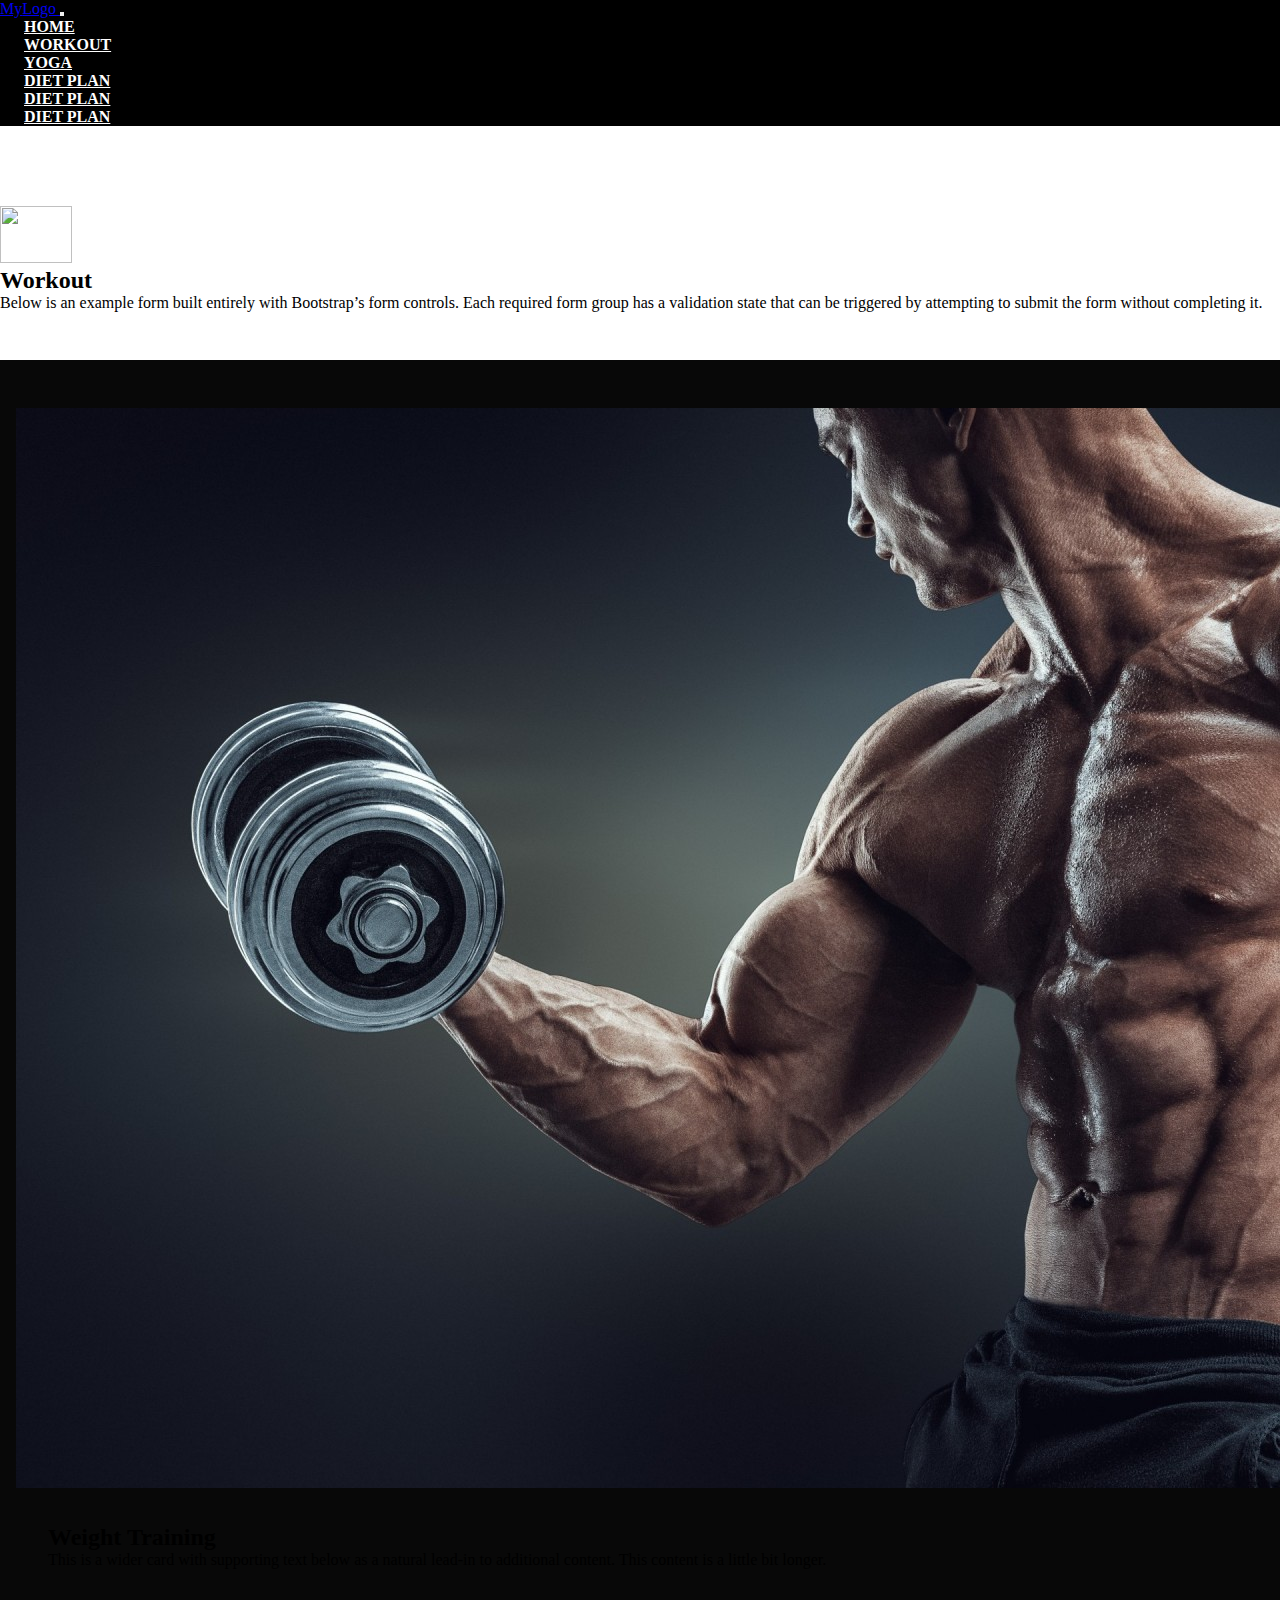
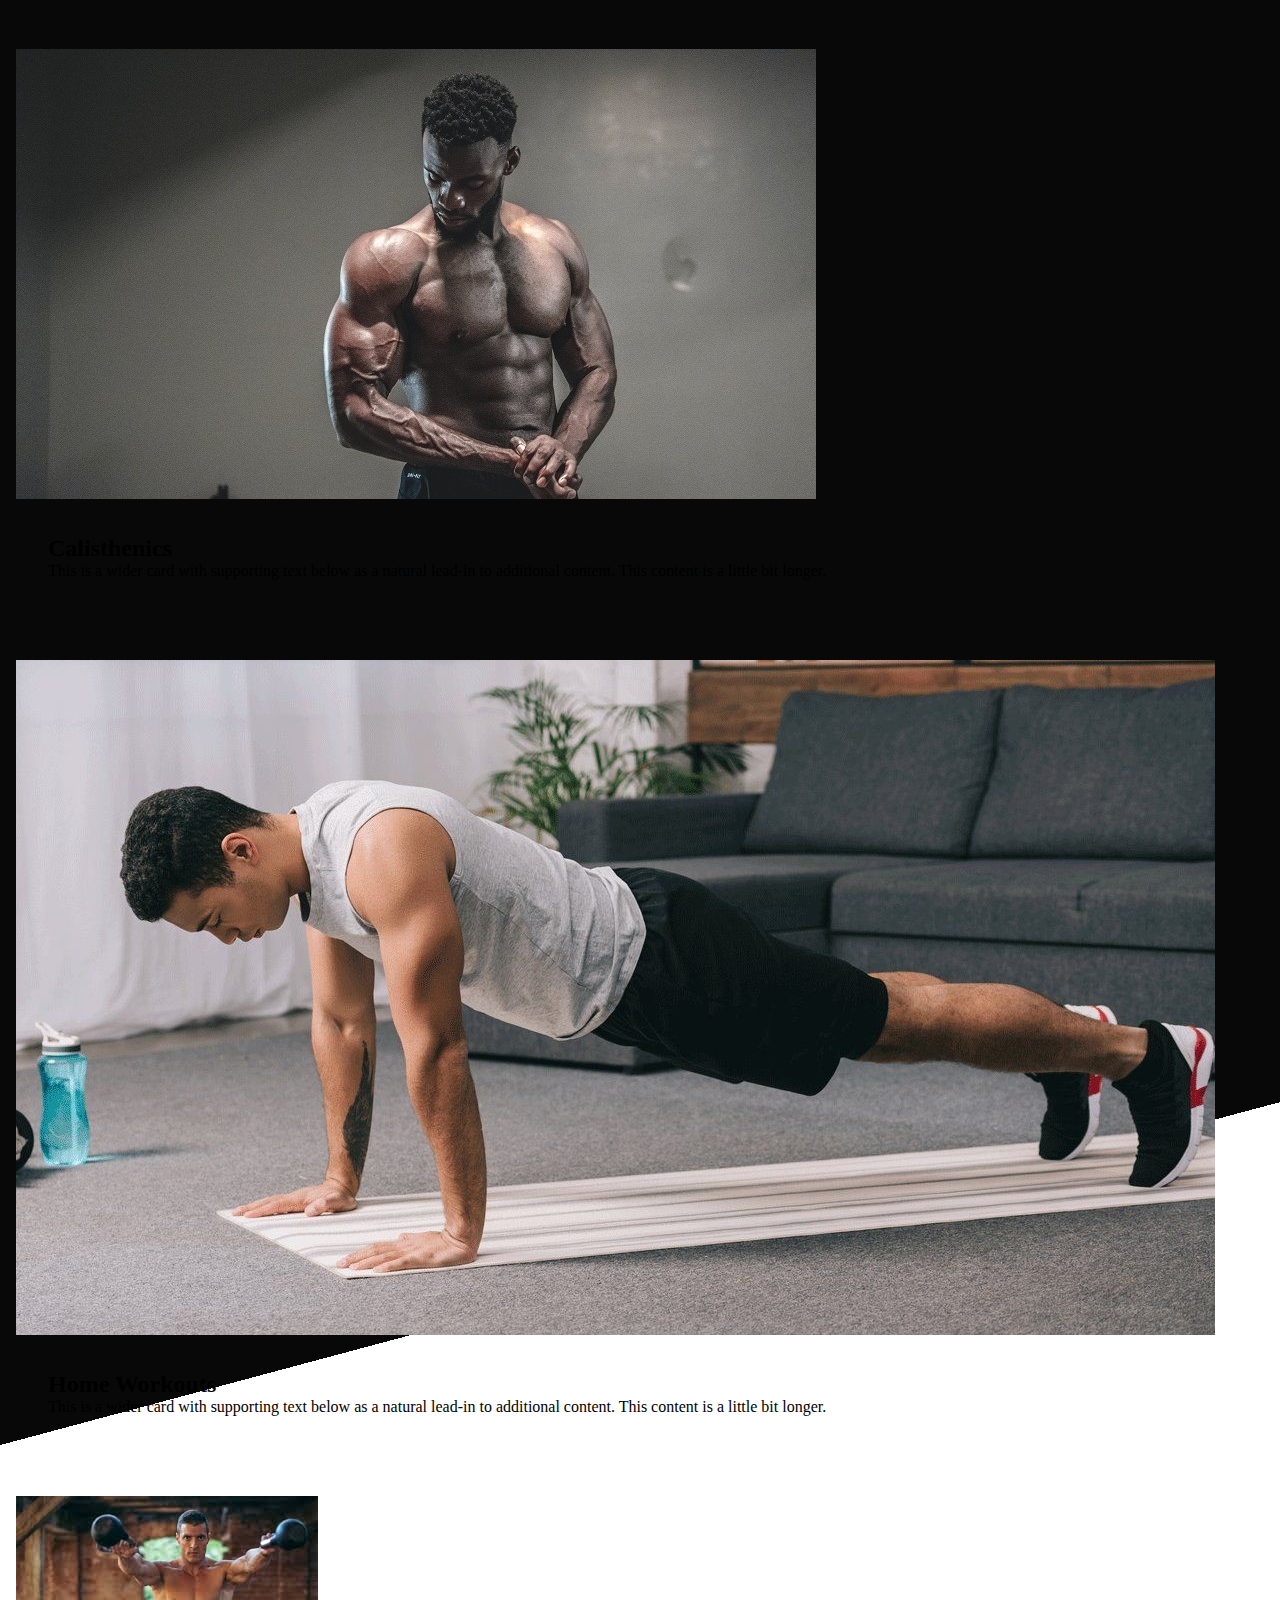
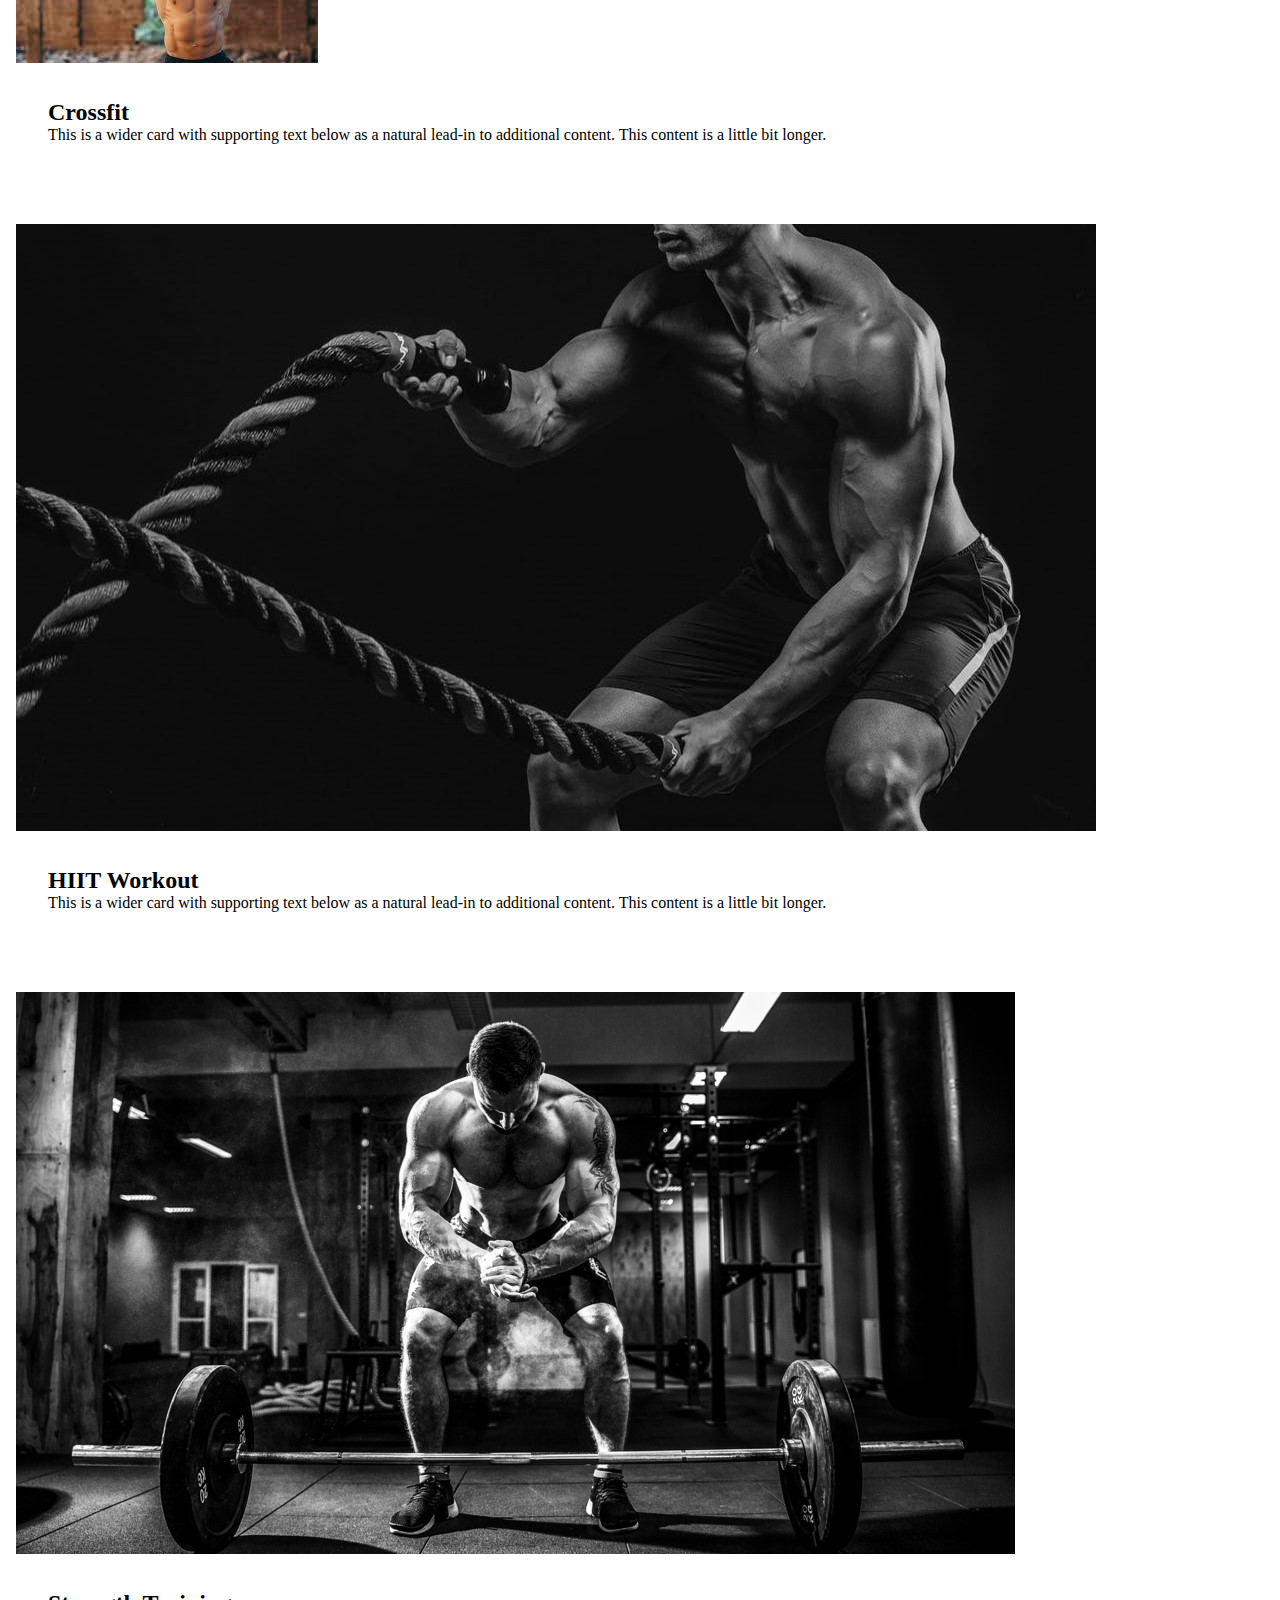
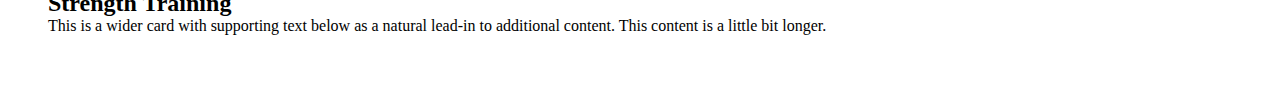
==== workout.html @ 999b0fea "Update workout.html" ====
<!DOCTYPE html>
<html lang="en">

<head>
    <meta charset="UTF-8">
    <meta http-equiv="X-UA-Compatible" content="IE=edge">
    <meta name="viewport" content="width=device-width, initial-scale=1.0">
    <link href="https://cdn.jsdelivr.net/npm/bootstrap@5.1.3/dist/css/bootstrap.min.css" rel="stylesheet"
        integrity="sha384-1BmE4kWBq78iYhFldvKuhfTAU6auU8tT94WrHftjDbrCEXSU1oBoqyl2QvZ6jIW3" crossorigin="anonymous">
    <link rel="stylesheet" href="https://use.fontawesome.com/releases/v5.15.4/css/all.css"
        integrity="sha384-DyZ88mC6Up2uqS4h/KRgHuoeGwBcD4Ng9SiP4dIRy0EXTlnuz47vAwmeGwVChigm" crossorigin="anonymous" />

    <link rel="stylesheet" href="style.css">

    <title>Gym And Fitness</title>

    <style>
        .heading {
            margin-top: 5rem !important;
            margin-bottom: 3rem !important;
            /* max-width: %; */
        }

        .card {
            transition: 0.3s !important;
            margin-top: 1rem !important;
            border-radius: 2rem !important;
            padding: 1rem !important;
            max-width: 900px !important;
            min-width: 340px !important;
        }

        .card:hover {
            box-shadow: 0 0 15px 0 rgba(0, 0, 0, 0.3) !important;
            transform: translateY(-15px) !important;
        }

        .content1 {
            width: 100%;
            height: auto;
            padding: 1rem 0;
            position: relative;
        }

        .content1::before {
            content: "";
            position: absolute;
            top: 0%;
            bottom: 0%;
            left: 0;
            right: 0;
            z-index: -1;
            background: linear-gradient(165deg, #080808 55%, #fff 0%);
        }

        .content2 {
            width: 100%;
            height: auto;
            padding: 1rem 0;
            position: relative;
        }

        .content2::before {
            content: "";
            position: absolute;
            top: 0%;
            bottom: 0%;
            left: 0;
            right: 0;
            z-index: -1;
            background: linear-gradient(340deg, #080808 55%, #fff 0%);
        }



        .content_card {
            border-radius: 2rem !important;
            padding: 2rem;
            transition: 0.3s;
            display: flex;
            /* flex-direction: column; */
            justify-content: space-around;
        }

        .content_card:hover {
            box-shadow: 0 0 15px 0 rgba(0, 0, 0, 0.3);
            transform: translateY(-15px);
        }

        .content_card img {
            border-radius: 1rem;
        }
    </style>
</head>

<body>

    <nav class="navbar navbar-expand-lg navbar-light fixed-top bg-black">
        <div class="container-lg">
            <a class="navbar-brand text-primary fw-bold fs-3" href="#">My<span class="text-light">Logo</span>
            </a>
            <button class="navbar-toggler" type="button" data-bs-toggle="collapse"
                data-bs-target="#navbarSupportedContent" aria-controls="navbarSupportedContent" aria-expanded="false"
                aria-label="Toggle navigation">
                <i class="fas fa-bars"></i>
            </button>
            <div class="collapse navbar-collapse" id="navbarSupportedContent">
                <ul class="navbar-nav ms-auto mb-2 mb-lg-0 text-center">
                    <li class="nav-item">
                        <a class="button nav-link" aria-current="page" href="/index.html">Home</a>
                    </li>
                    <li class="nav-item">
                        <a class="button nav-link active" aria-current="page" href="/workout.html">Workout</a>
                    </li>
                    <li class="nav-item">
                        <a class="button nav-link" aria-current="page" href="/yoga.html">Yoga</a>
                    </li>
                    <li class="nav-item">
                        <a class="button nav-link" aria-current="page" href="/diet_plan.html">Diet Plan</a>
                    </li>
                    <li class="nav-item">
                        <a class="button nav-link" aria-current="page" href="/diet_plan.html">Diet Plan</a>
                    </li>
                    <li class="nav-item">
                        <a class="button nav-link" aria-current="page" href="/diet_plan.html">Diet Plan</a>
                    </li>

                </ul>
            </div>
        </div>
    </nav>

    <section class="heading">

        <div class="container">

            <div class="py-5 text-center">
                <img class="d-block mx-auto mb-4" src="/docs/5.1/assets/brand/bootstrap-logo.svg" alt="" width="72"
                    height="57">
                <h2 class="text-primary fw-bold">Workout</h2>
                <p class="lead">Below is an example form built entirely with Bootstrap’s form controls. Each required
                    form
                    group
                    has
                    a validation state that can be triggered by attempting to submit the form without completing it.</p>
            </div>
        </div>
    </section>

    <section class="content1">
        <div class="container-lg ">

            <div class="row  row-cols-1 row-cols-sm-2 row-cols-md-3 g-3">

                <div class="col">
                    <div class="card shadow-sm">
                        <img src="weight_tran.jpg" alt="">

                        <div class="card-body">
                            <h2 class="text-primary fw-bold text-center my-4">Weight Training</h2>
                            <p class="card-text">This is a wider card with supporting text below as a natural
                                lead-in to
                                additional content. This content is a little bit longer.</p>

                        </div>
                    </div>
                </div>
                <div class="col">
                    <div class="card shadow-sm">
                        <img src="calisthenics.jpg" alt="">

                        <div class="card-body">
                            <h2 class="text-primary fw-bold text-center my-4">Calisthenics</h2>
                            <p class="card-text">This is a wider card with supporting text below as a natural
                                lead-in to
                                additional content. This content is a little bit longer.</p>

                        </div>
                    </div>
                </div>
                <div class="col">
                    <div class="card shadow-sm">
                        <img src="h.jfif" alt="">

                        <div class="card-body">
                            <h2 class="text-primary fw-bold text-center my-4">Home Workouts</h2>
                            <p class="card-text">This is a wider card with supporting text below as a natural
                                lead-in to
                                additional content. This content is a little bit longer.</p>

                        </div>
                    </div>
                </div>




                <div class="col">
                    <div class="card shadow-sm">
                        <img src="crossfit.jfif" alt="">

                        <div class="card-body">
                            <h2 class="text-primary fw-bold text-center my-4">Crossfit</h2>
                            <p class="card-text">This is a wider card with supporting text below as a natural
                                lead-in to
                                additional content. This content is a little bit longer.</p>

                        </div>
                    </div>
                </div>
                <div class="col">
                    <div class="card shadow-sm">
                        <img src="hiit_workout.jpg" alt="">

                        <div class="card-body">
                            <h2 class="text-primary fw-bold text-center my-4">HIIT Workout</h2>
                            <p class="card-text">This is a wider card with supporting text below as a natural
                                lead-in to
                                additional content. This content is a little bit longer.</p>

                        </div>
                    </div>
                </div>
                <div class="col">
                    <div class="card shadow-sm">
                        <img src="straingth_tran.jpg" alt="">

                        <div class="card-body">
                            <h2 class="text-primary fw-bold text-center my-4">Strength Training</h2>
                            <p class="card-text">This is a wider card with supporting text below as a natural
                                lead-in to
                                additional content. This content is a little bit longer.</p>

                        </div>
                    </div>
                </div>
            </div>
        </div>
        </div>

    </section>

    <script src="https://cdn.jsdelivr.net/npm/bootstrap@5.1.3/dist/js/bootstrap.bundle.min.js"
        integrity="sha384-ka7Sk0Gln4gmtz2MlQnikT1wXgYsOg+OMhuP+IlRH9sENBO0LRn5q+8nbTov4+1p"
        crossorigin="anonymous"></script>
</body>
---- style.css ----
* {
  margin: 0;
  padding: 0;
  scroll-behavior: smooth;
}

.header {
  background-color: black;
  width: 100%;
  height: 124vh;
  -webkit-clip-path: polygon(0 0, 100% 0, 100% 100%, 79% 80%, 0 100%);
  clip-path: polygon(0 0, 100% 0, 100% 100%, 79% 80%, 0 100%);
}

.navbar {
  background-color: black;
}
.navbar-toggler {
  color: #fff !important;
}
.button {
  color: #fff !important;
  margin-left: 1rem !important;
  margin-right: 1rem !important;
  text-transform: uppercase !important;
  /* background-color: #0656ec !important; */
  padding: 0.5rem !important;
  font-weight: bold !important;
  font-size: 1rem !important;
  border-radius: 1rem;
}
.button:hover {
  background-color: #0656ec !important;
}

.home-img img {
  width: 100%;
  height: auto;
}

.image {
  width: 100%;
  /* height: 50vh; */
  height: auto;
}

.features {
  width: 100%;
  height: auto;
  padding: 1rem 0;
  position: relative;
}

.features::before {
  content: "";
  position: absolute;
  top: 0%;
  bottom: 0%;
  left: 0;
  right: 0;
  z-index: -1;
  background: linear-gradient(160deg, #080808 55%, #fff 0%);
}

.card {
  transition: 0.3s;
  margin-top: 1rem;
}

.card-header {
  font-size: 1.6rem;
  font-weight: bold;
  background: #fff !important;
  padding: 0.5rem 9 !important;
}

.card-body {
  padding: 2rem !important;
}

.card-body li {
  margin: 0.6rem 0rem;
  font-weight: 400;
  font-size: 1.5rem;
  line-height: 1.6;
  color: #606060;
  list-style: none;
}

.card-footer {
  background: white !important;
  padding: 1rem 0 !important;
}

.dropdown-item i {
  color: #0656ec;
}
.card-footer a {
  text-decoration: none;
  border: 1px solid white;
  border-radius: 1rem;
  margin: 0.5rem 0.5rem;
  padding: 0.7rem 0.7rem;
  transition: 0.3s;
  margin-top: 1rem;
  /* outline: none; */
  /* border: 1px solid #0656ec; */
  color: #0656ec;
  font-size: 1rem;
  font-weight: 400;
  line-height: 1.4;
  text-align: center;
}
.card-footer a:hover {
  box-shadow: 0 0 15px 0 rgba(0, 0, 0, 0.3);
  /* transform: translateY(-10px); */
}

.card:hover {
  box-shadow: 0 0 15px 0 rgba(0, 0, 0, 0.3);
  transform: translateY(-10px);
}

.contact {
  width: 100%;
  height: auto;
  padding: 1rem 0;
  position: relative;
}

.contact::before {
  content: "";
  position: absolute;
  top: 0%;
  bottom: 0%;
  left: 0;
  right: 0;
  z-index: -1;
  background: linear-gradient(345deg, #080808 55%, rgb(255, 255, 255) 0%);
}

.footer {
  background-color: #353434;
}
.btn {
  border-radius: 1rem !important;
  box-shadow: 0 0 15px 0 rgba(0, 0, 0, 0.3);
}
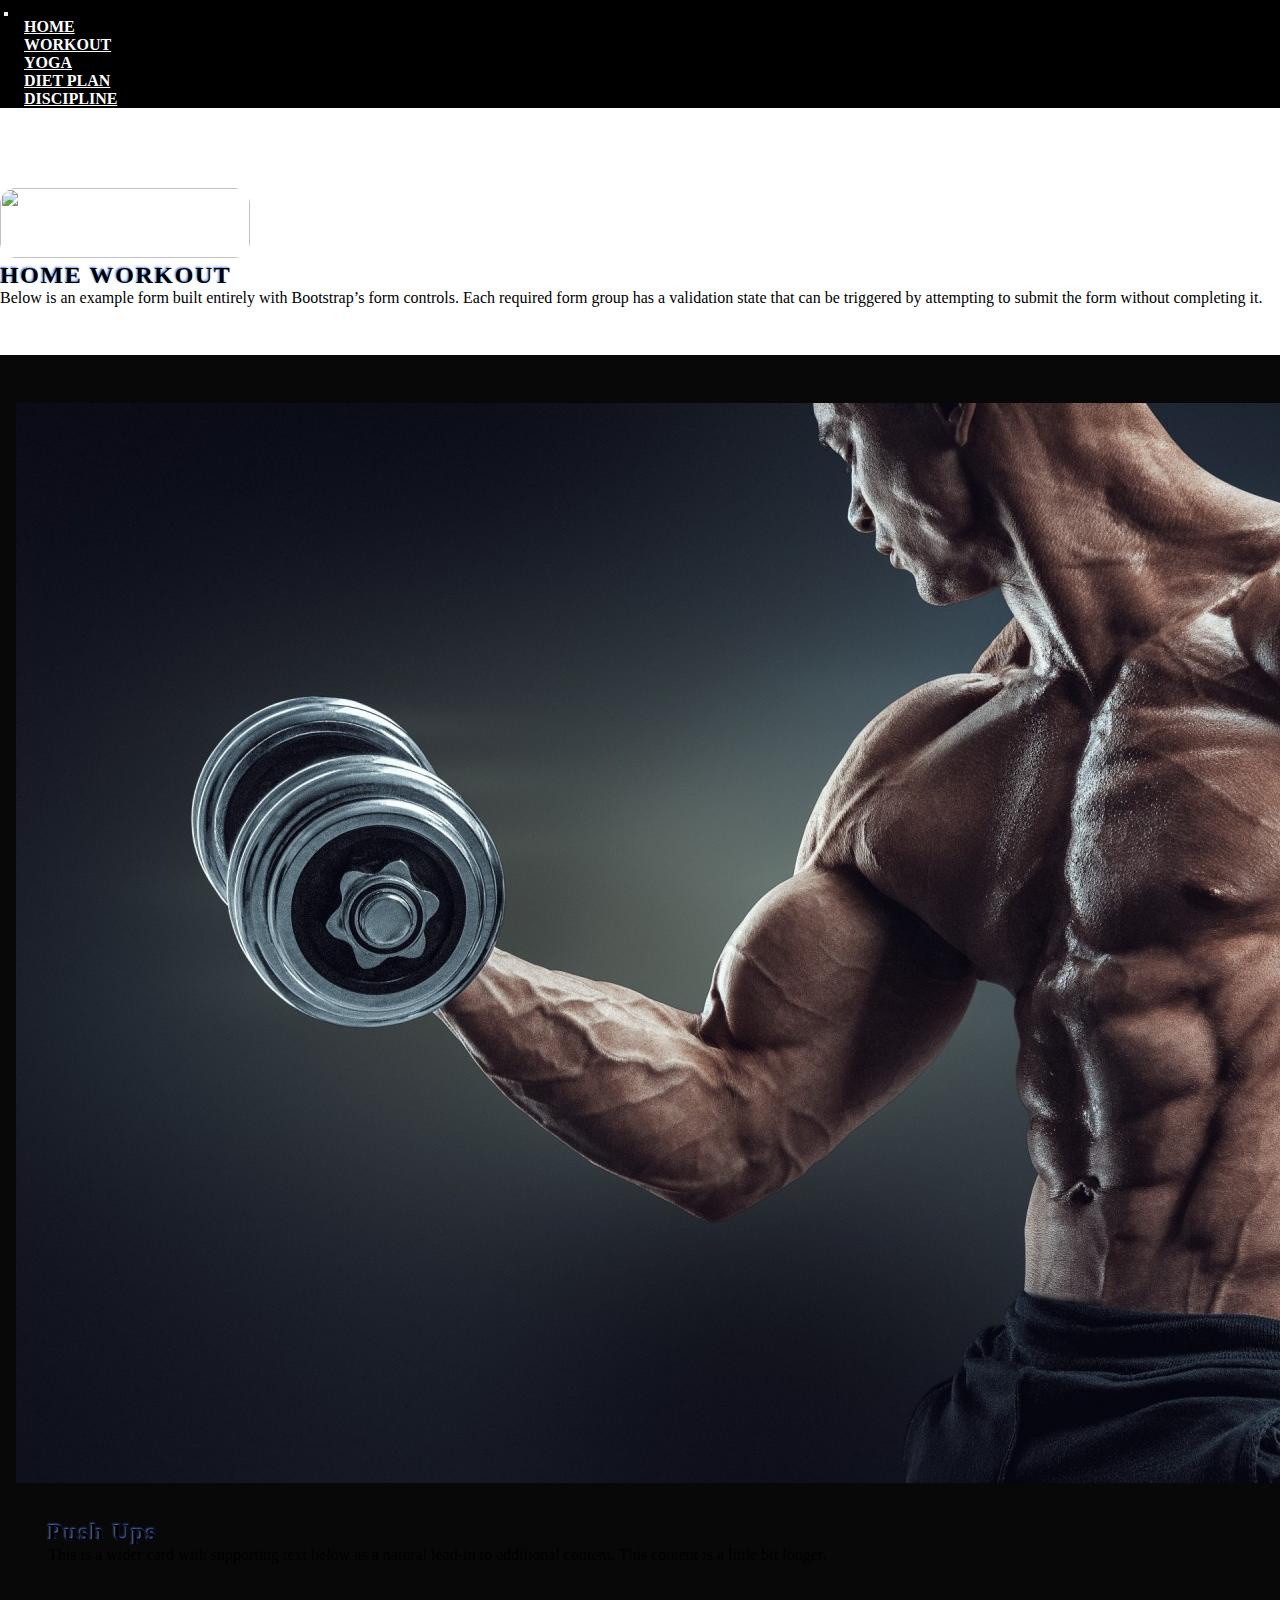
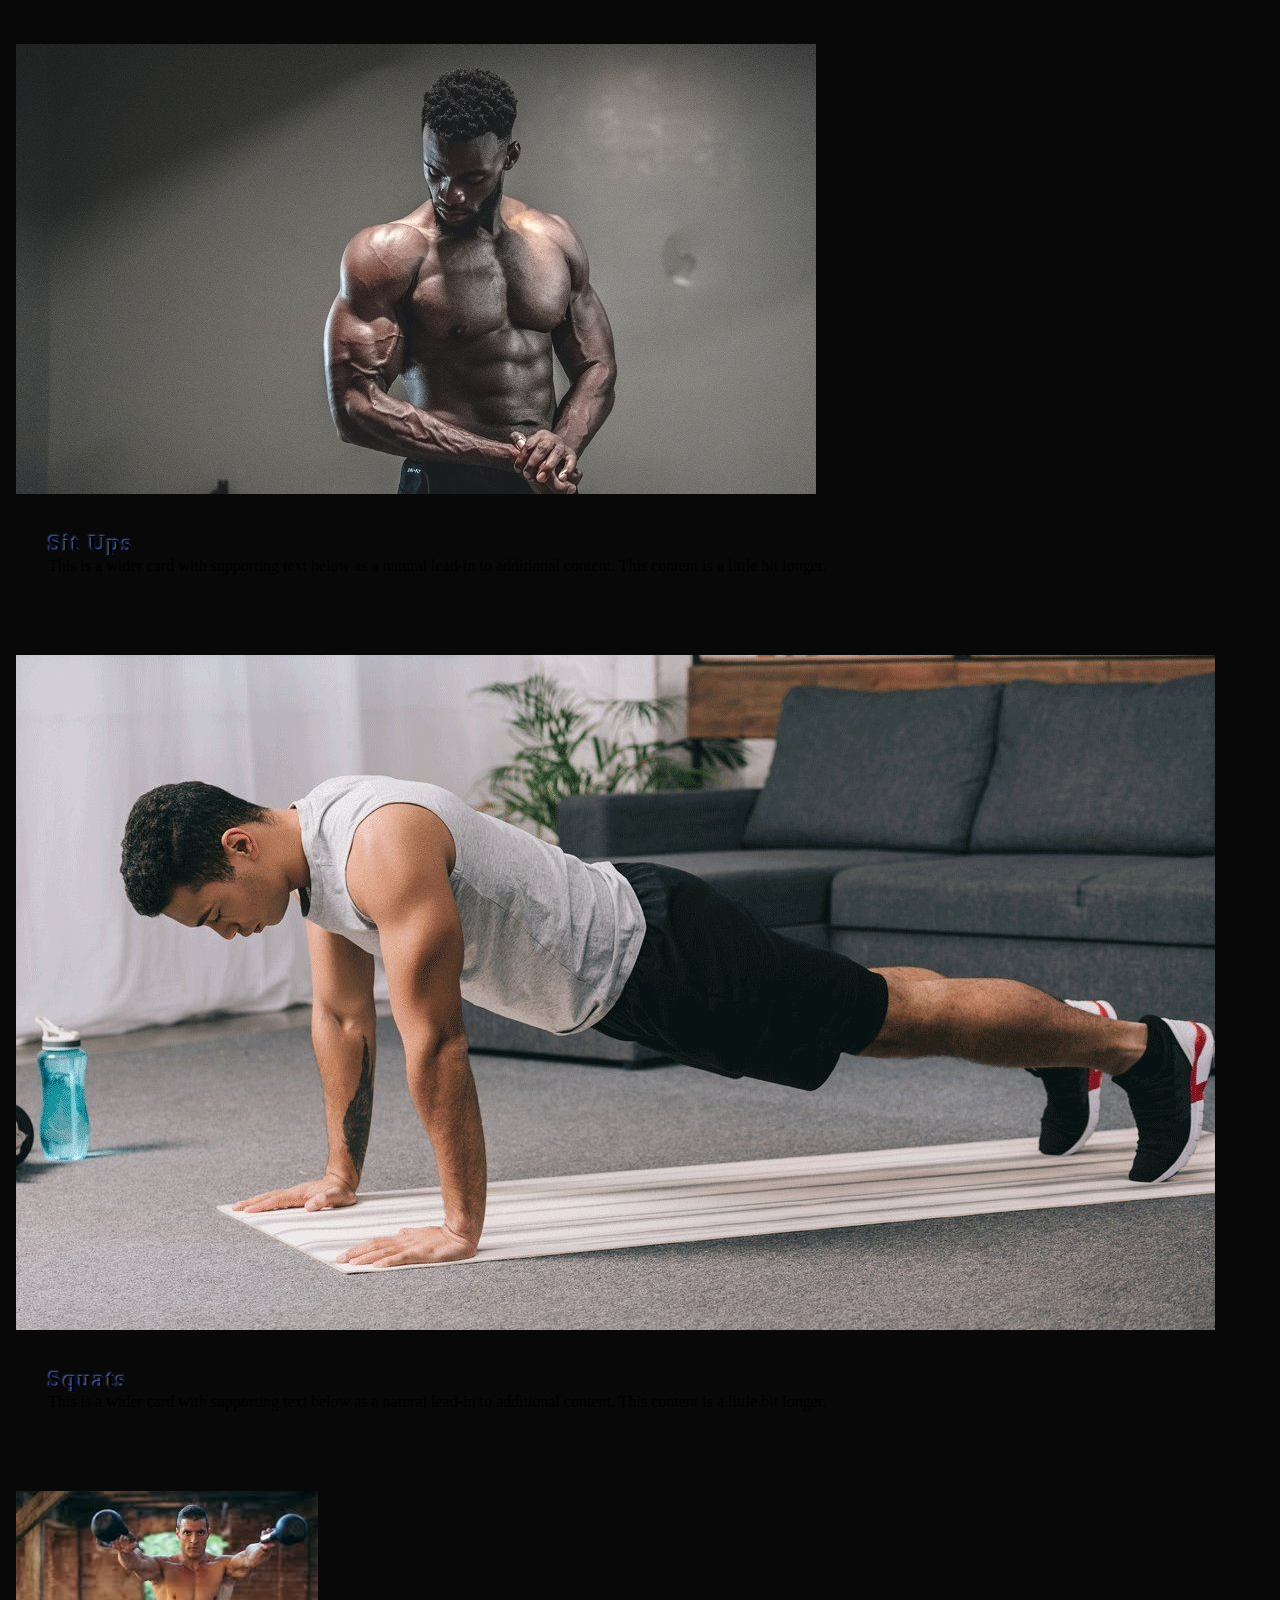
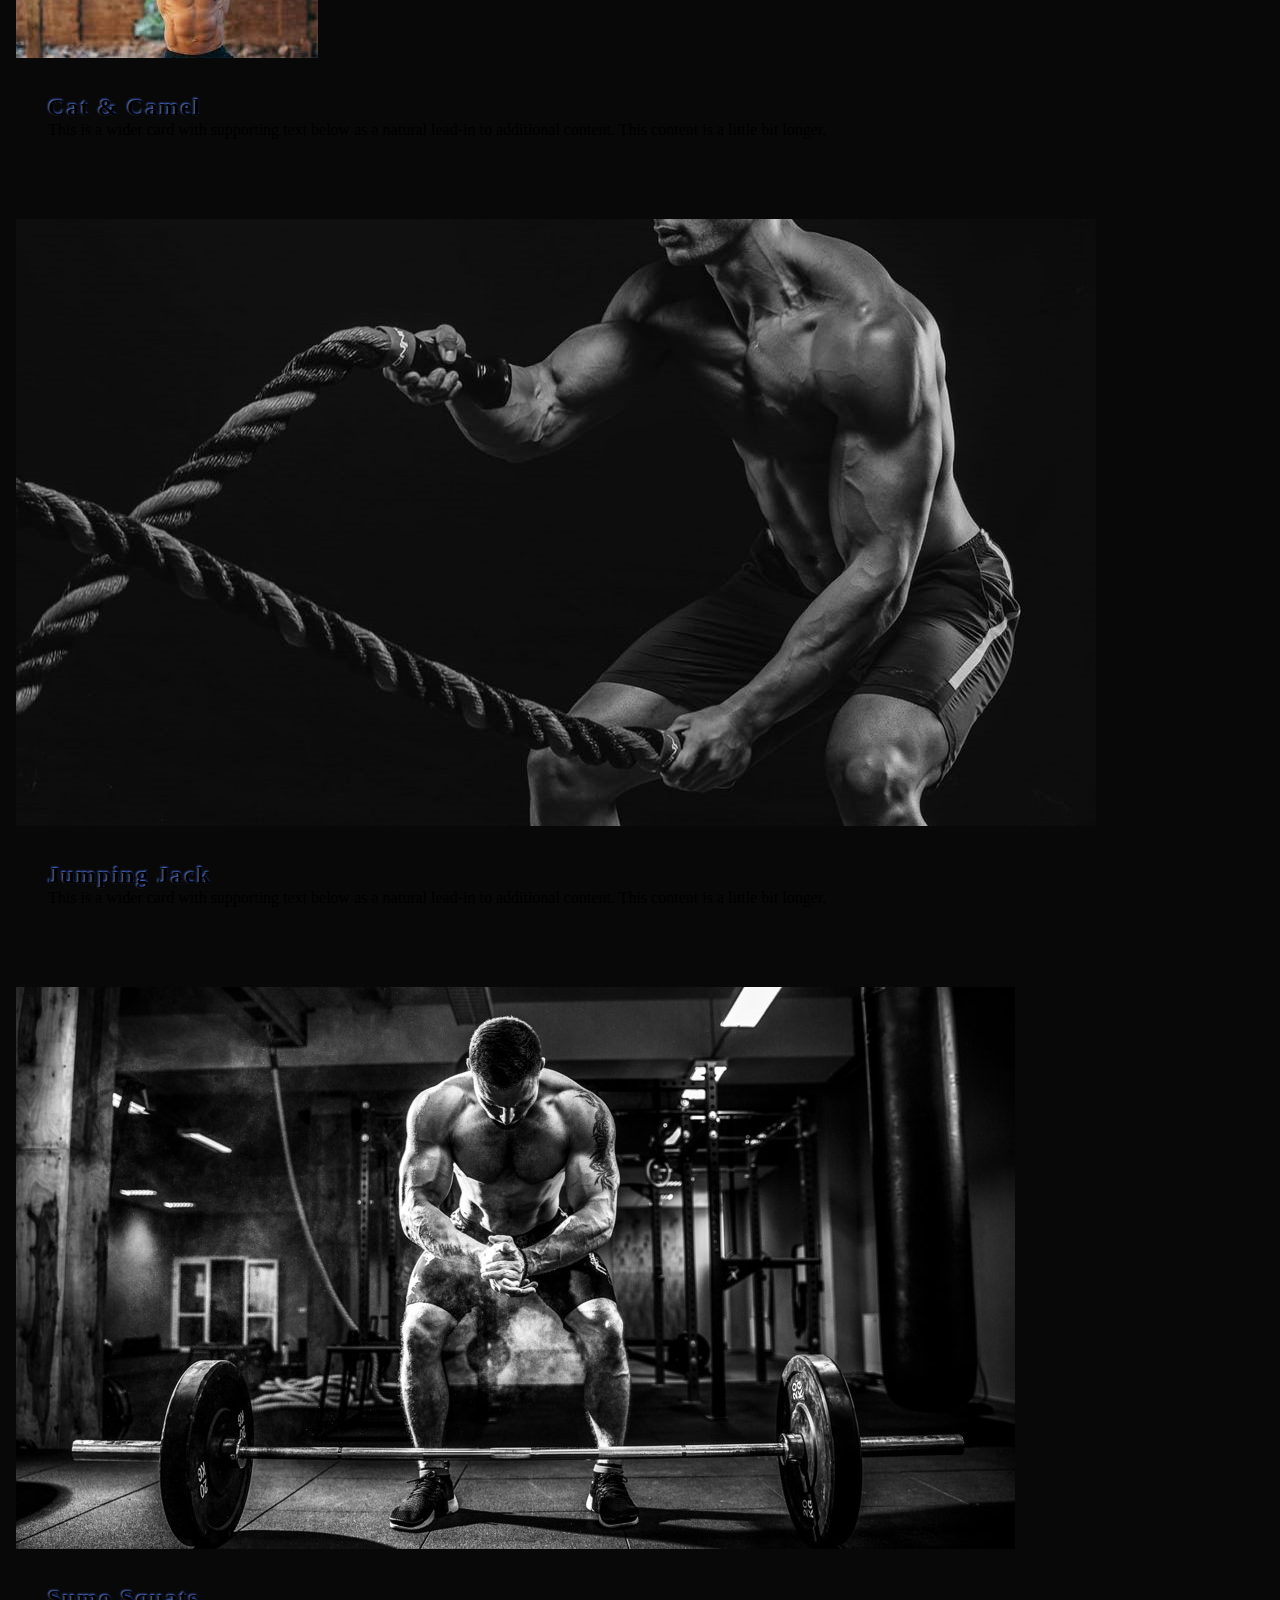
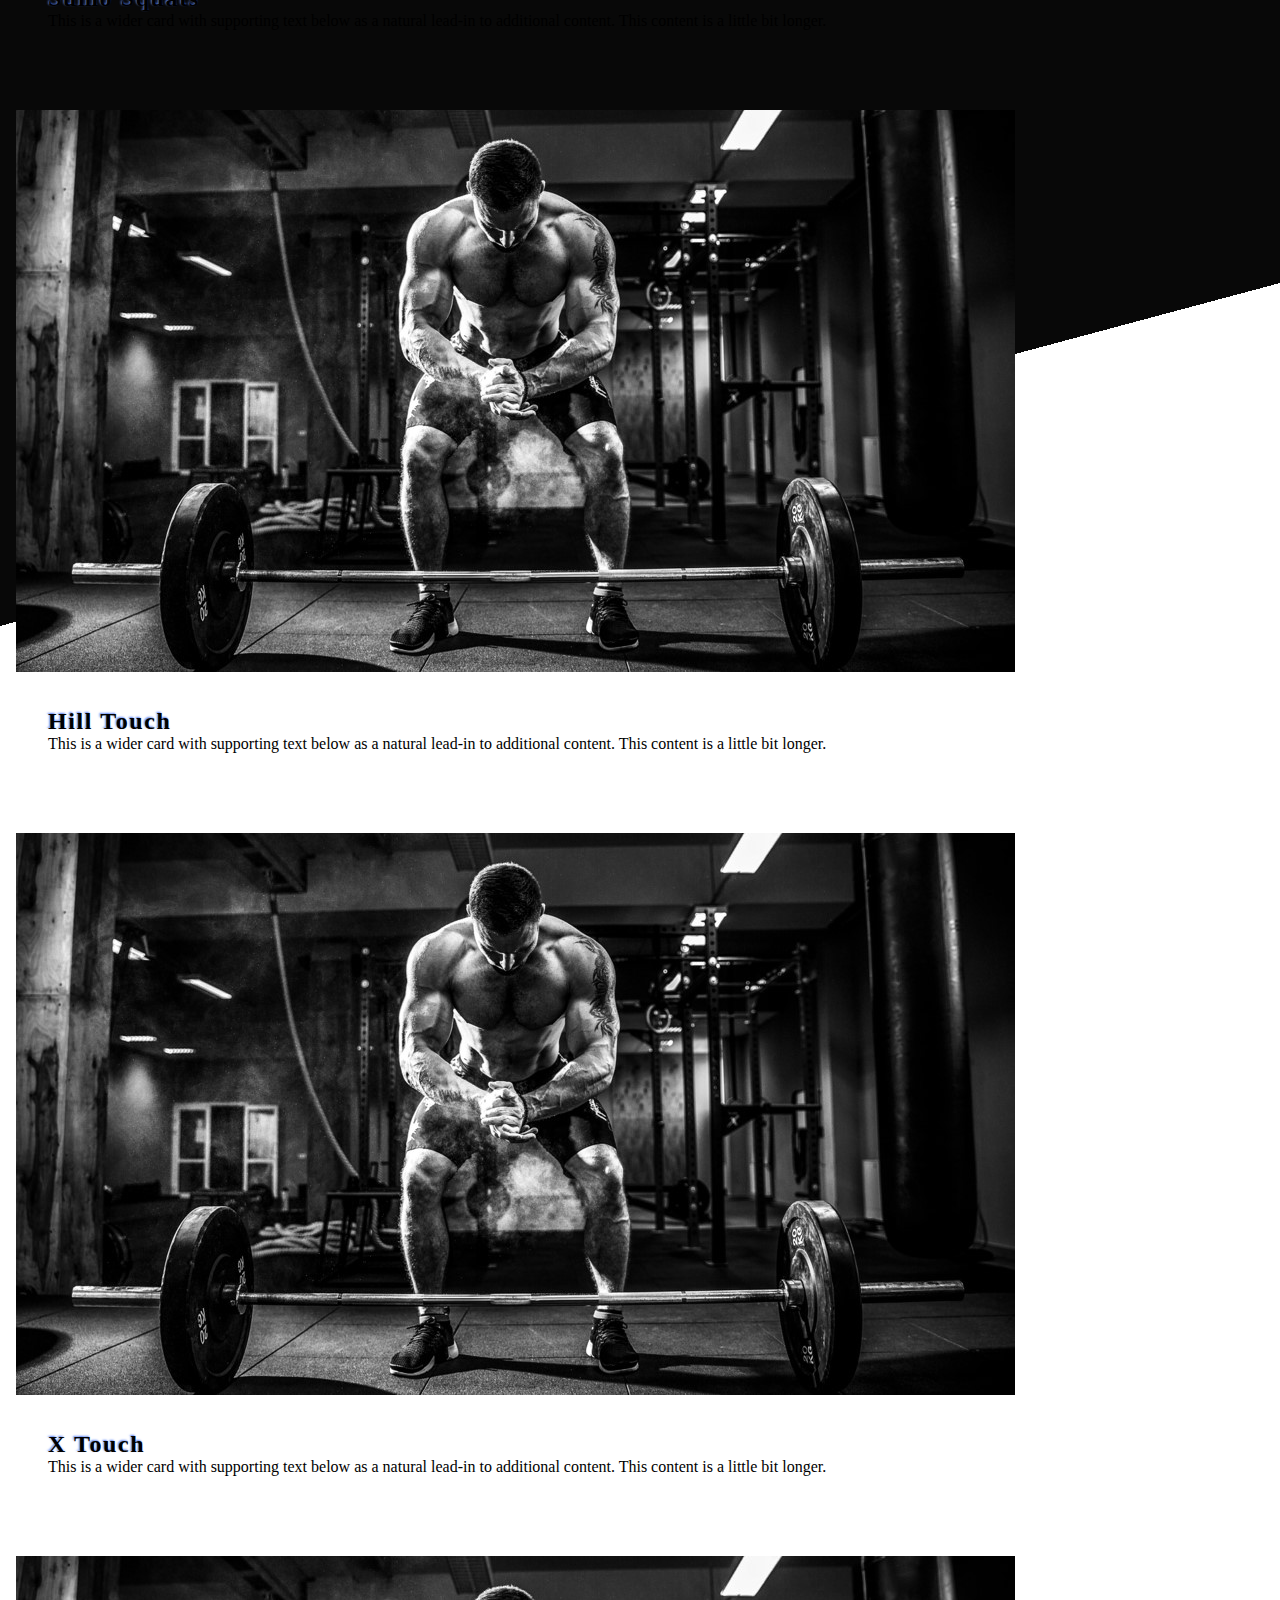
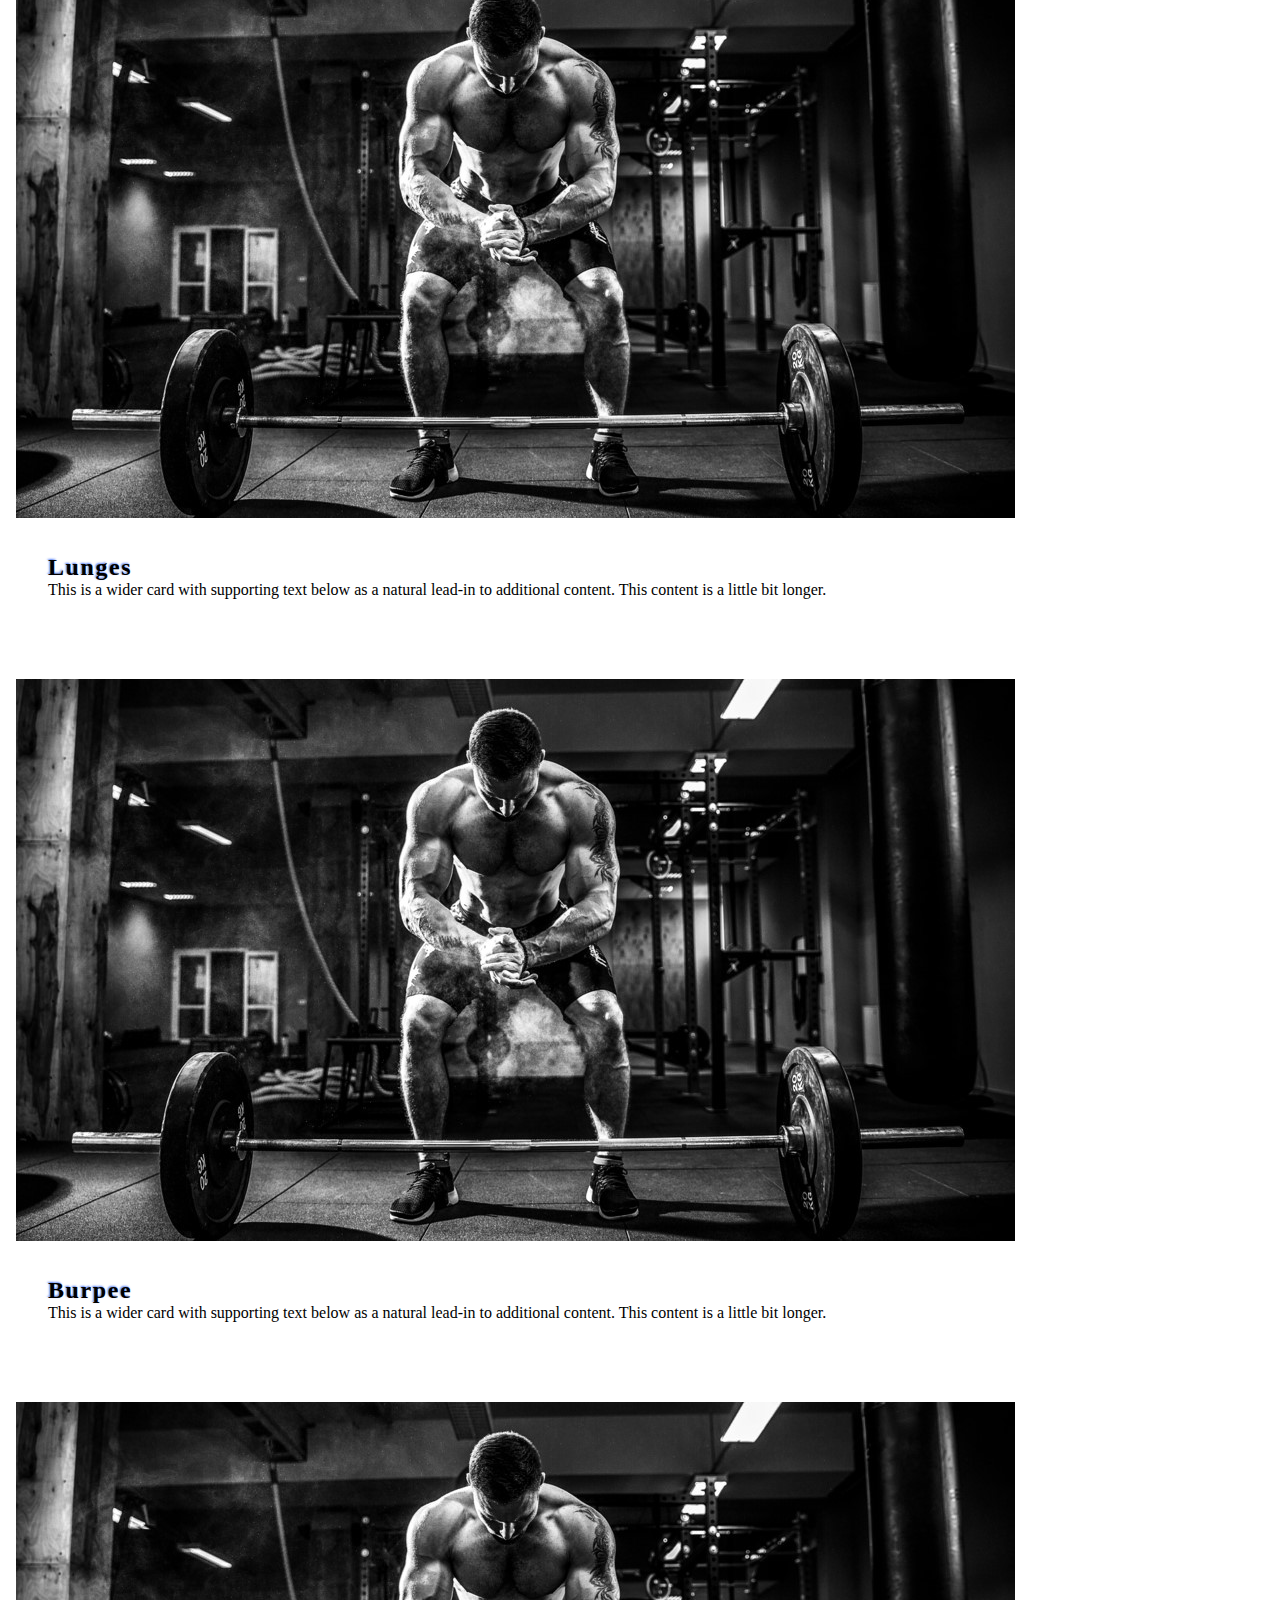
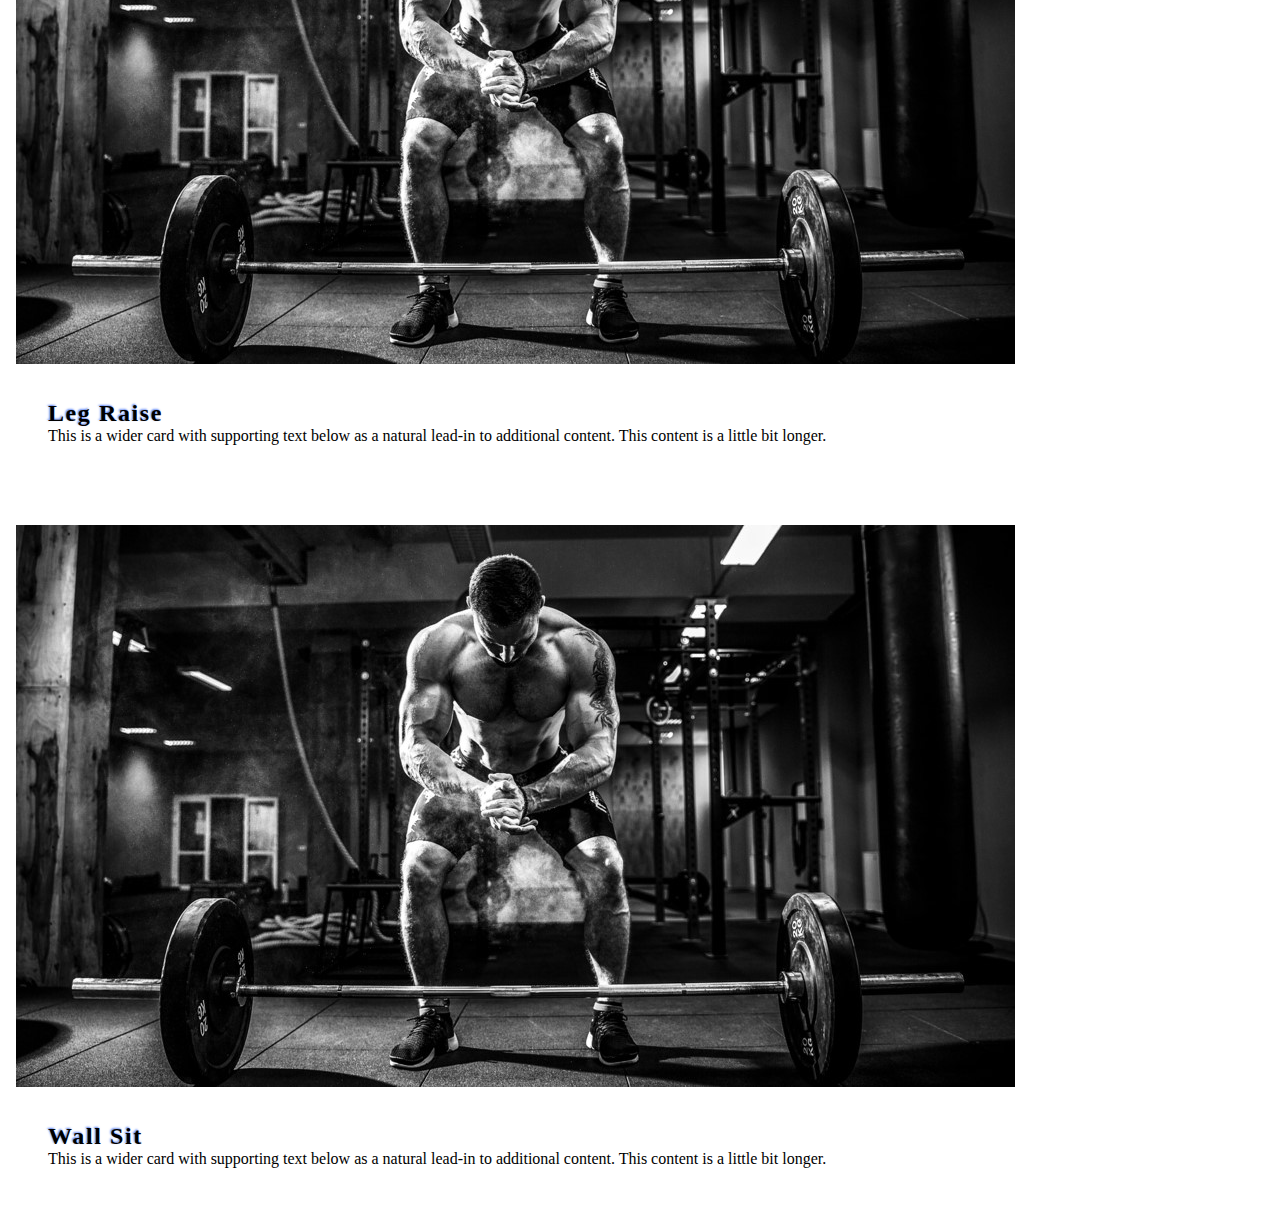
==== commit c0e2cbe3: "Update workout.html" ====
--- a/workout.html
+++ b/workout.html
@@ -33,6 +33,12 @@
         .card:hover {
             box-shadow: 0 0 15px 0 rgba(0, 0, 0, 0.3) !important;
             transform: translateY(-15px) !important;
+            text-shadow: -1px -1px 2px rgba(99, 156, 138, 1) !important;
+        }
+
+        .card-body h2 {
+            letter-spacing: 0.1rem !important;
+            text-shadow: -1px -1px 2px rgb(84, 127, 245);
         }
 
         .content1 {
@@ -76,15 +82,16 @@
         .content_card {
             border-radius: 2rem !important;
             padding: 2rem;
-            transition: 0.3s;
+            transition: 0.9s !important;
             display: flex;
-            /* flex-direction: column; */
             justify-content: space-around;
+
         }
 
         .content_card:hover {
             box-shadow: 0 0 15px 0 rgba(0, 0, 0, 0.3);
             transform: translateY(-15px);
+
         }
 
         .content_card img {
@@ -97,8 +104,8 @@
 
     <nav class="navbar navbar-expand-lg navbar-light fixed-top bg-black">
         <div class="container-lg">
-            <a class="navbar-brand text-primary fw-bold fs-3" href="#">My<span class="text-light">Logo</span>
-            </a>
+            <img src="logo.jpeg" class="fs-6" style="height: auto; width: 15%;" alt="">
+
             <button class="navbar-toggler" type="button" data-bs-toggle="collapse"
                 data-bs-target="#navbarSupportedContent" aria-controls="navbarSupportedContent" aria-expanded="false"
                 aria-label="Toggle navigation">
@@ -107,23 +114,26 @@
             <div class="collapse navbar-collapse" id="navbarSupportedContent">
                 <ul class="navbar-nav ms-auto mb-2 mb-lg-0 text-center">
                     <li class="nav-item">
-                        <a class="button nav-link" aria-current="page" href="/index.html">Home</a>
-                    </li>
-                    <li class="nav-item">
-                        <a class="button nav-link active" aria-current="page" href="/workout.html">Workout</a>
-                    </li>
-                    <li class="nav-item">
-                        <a class="button nav-link" aria-current="page" href="/yoga.html">Yoga</a>
-                    </li>
-                    <li class="nav-item">
-                        <a class="button nav-link" aria-current="page" href="/diet_plan.html">Diet Plan</a>
-                    </li>
-                    <li class="nav-item">
-                        <a class="button nav-link" aria-current="page" href="/diet_plan.html">Diet Plan</a>
-                    </li>
-                    <li class="nav-item">
-                        <a class="button nav-link" aria-current="page" href="/diet_plan.html">Diet Plan</a>
-                    </li>
+                        <a class="button nav-link" aria-current="page" href="/index.html"
+                            style="font-family: 'Jacques Francois Shadow', cursive;">Home</a>
+                    </li>
+                    <li class="nav-item">
+                        <a class="button nav-link active" aria-current="page" href="/workout.html"
+                            style="font-family: 'Jacques Francois Shadow', cursive;">Workout</a>
+                    </li>
+                    <li class="nav-item">
+                        <a class="button nav-link" aria-current="page" href="/yoga.html"
+                            style="font-family: 'Jacques Francois Shadow', cursive;">Yoga</a>
+                    </li>
+                    <li class="nav-item">
+                        <a class="button nav-link" aria-current="page" href="/diet_plan.html"
+                            style="font-family: 'Jacques Francois Shadow', cursive;">Diet Plan</a>
+                    </li>
+                    <li class="nav-item">
+                        <a class="button nav-link" aria-current="page" href="/discipline.html"
+                            style="font-family: 'Jacques Francois Shadow', cursive;">Discipline</a>
+                    </li>
+
 
                 </ul>
             </div>
@@ -135,9 +145,13 @@
         <div class="container">
 
             <div class="py-5 text-center">
-                <img class="d-block mx-auto mb-4" src="/docs/5.1/assets/brand/bootstrap-logo.svg" alt="" width="72"
-                    height="57">
-                <h2 class="text-primary fw-bold">Workout</h2>
+                <img class="d-block mx-auto mb-4" src="logo.jpeg" alt="" width="250" height="70"
+                    style="border-radius: 1rem!important;">
+                <h2 class="text-dark fw-bold fs-2"
+                    style="font-family: 'Jacques Francois Shadow', cursive; letter-spacing: 0.1rem!important; text-transform: uppercase; text-shadow: -1px -1px 2px rgb(84, 127, 245)!important;">
+                    Home
+                    Workout
+                </h2>
                 <p class="lead">Below is an example form built entirely with Bootstrap’s form controls. Each required
                     form
                     group
@@ -152,13 +166,13 @@
 
             <div class="row  row-cols-1 row-cols-sm-2 row-cols-md-3 g-3">
 
-                <div class="col">
+                <div class="col ">
                     <div class="card shadow-sm">
                         <img src="weight_tran.jpg" alt="">
 
-                        <div class="card-body">
-                            <h2 class="text-primary fw-bold text-center my-4">Weight Training</h2>
-                            <p class="card-text">This is a wider card with supporting text below as a natural
+                        <div class="card-body ">
+                            <h2 class=" fw-bold text-center my-4">Push Ups</h2>
+                            <p class="card-text ">This is a wider card with supporting text below as a natural
                                 lead-in to
                                 additional content. This content is a little bit longer.</p>
 
@@ -170,7 +184,7 @@
                         <img src="calisthenics.jpg" alt="">
 
                         <div class="card-body">
-                            <h2 class="text-primary fw-bold text-center my-4">Calisthenics</h2>
+                            <h2 class="fw-bold text-center my-4">Sit Ups</h2>
                             <p class="card-text">This is a wider card with supporting text below as a natural
                                 lead-in to
                                 additional content. This content is a little bit longer.</p>
@@ -183,7 +197,7 @@
                         <img src="h.jfif" alt="">
 
                         <div class="card-body">
-                            <h2 class="text-primary fw-bold text-center my-4">Home Workouts</h2>
+                            <h2 class=" fw-bold text-center my-4">Squats</h2>
                             <p class="card-text">This is a wider card with supporting text below as a natural
                                 lead-in to
                                 additional content. This content is a little bit longer.</p>
@@ -199,34 +213,112 @@
                     <div class="card shadow-sm">
                         <img src="crossfit.jfif" alt="">
 
-                        <div class="card-body">
-                            <h2 class="text-primary fw-bold text-center my-4">Crossfit</h2>
-                            <p class="card-text">This is a wider card with supporting text below as a natural
-                                lead-in to
-                                additional content. This content is a little bit longer.</p>
-
-                        </div>
-                    </div>
-                </div>
-                <div class="col">
-                    <div class="card shadow-sm">
+                        <div class="card-body ">
+                            <h2 class="fw-bold text-center my-4">Cat & Camel</h2>
+                            <p class="card-text">This is a wider card with supporting text below as a natural
+                                lead-in to
+                                additional content. This content is a little bit longer.</p>
+
+                        </div>
+                    </div>
+                </div>
+                <div class="col">
+                    <div class="card shadow-sm ">
                         <img src="hiit_workout.jpg" alt="">
 
                         <div class="card-body">
-                            <h2 class="text-primary fw-bold text-center my-4">HIIT Workout</h2>
-                            <p class="card-text">This is a wider card with supporting text below as a natural
-                                lead-in to
-                                additional content. This content is a little bit longer.</p>
-
-                        </div>
-                    </div>
-                </div>
-                <div class="col">
-                    <div class="card shadow-sm">
-                        <img src="straingth_tran.jpg" alt="">
-
-                        <div class="card-body">
-                            <h2 class="text-primary fw-bold text-center my-4">Strength Training</h2>
+                            <h2 class=" fw-bold text-center my-4">Jumping Jack</h2>
+                            <p class="card-text ">This is a wider card with supporting text below as a natural
+                                lead-in to
+                                additional content. This content is a little bit longer.</p>
+
+                        </div>
+                    </div>
+                </div>
+                <div class="col">
+                    <div class="card shadow-sm">
+                        <img src="straingth_tran.jpg" alt="">
+
+                        <div class="card-body">
+                            <h2 class="fw-bold text-center my-4">Sumo Squats</h2>
+                            <p class="card-text">This is a wider card with supporting text below as a natural
+                                lead-in to
+                                additional content. This content is a little bit longer.</p>
+
+                        </div>
+                    </div>
+                </div>
+                <div class="col">
+                    <div class="card shadow-sm">
+                        <img src="straingth_tran.jpg" alt="">
+
+                        <div class="card-body">
+                            <h2 class="fw-bold text-center my-4">Hill Touch</h2>
+                            <p class="card-text">This is a wider card with supporting text below as a natural
+                                lead-in to
+                                additional content. This content is a little bit longer.</p>
+
+                        </div>
+                    </div>
+                </div>
+                <div class="col">
+                    <div class="card shadow-sm">
+                        <img src="straingth_tran.jpg" alt="">
+
+                        <div class="card-body">
+                            <h2 class="fw-bold text-center my-4">X Touch</h2>
+                            <p class="card-text">This is a wider card with supporting text below as a natural
+                                lead-in to
+                                additional content. This content is a little bit longer.</p>
+
+                        </div>
+                    </div>
+                </div>
+                <div class="col">
+                    <div class="card shadow-sm">
+                        <img src="straingth_tran.jpg" alt="">
+
+                        <div class="card-body">
+                            <h2 class="fw-bold text-center my-4">Lunges</h2>
+                            <p class="card-text">This is a wider card with supporting text below as a natural
+                                lead-in to
+                                additional content. This content is a little bit longer.</p>
+
+                        </div>
+                    </div>
+                </div>
+                <div class="col">
+                    <div class="card shadow-sm">
+                        <img src="straingth_tran.jpg" alt="">
+
+                        <div class="card-body">
+                            <h2 class="fw-bold text-center my-4">Burpee</h2>
+                            <p class="card-text">This is a wider card with supporting text below as a natural
+                                lead-in to
+                                additional content. This content is a little bit longer.</p>
+
+                        </div>
+                    </div>
+                </div>
+                <div class="col">
+                    <div class="card shadow-sm">
+                        <img src="straingth_tran.jpg" alt="">
+
+                        <div class="card-body">
+                            <h2 class="fw-bold text-center my-4">Leg Raise</h2>
+                            <p class="card-text">This is a wider card with supporting text below as a natural
+                                lead-in to
+                                additional content. This content is a little bit longer.</p>
+
+                        </div>
+                    </div>
+                </div>
+                <div class="col">
+                    <div class="card shadow-sm">
+                        <img src="straingth_tran.jpg" alt="">
+
+                        <div class="card-body">
+                            <h2 class="fw-bold text-center my-4">Wall Sit</h2>
                             <p class="card-text">This is a wider card with supporting text below as a natural
                                 lead-in to
                                 additional content. This content is a little bit longer.</p>
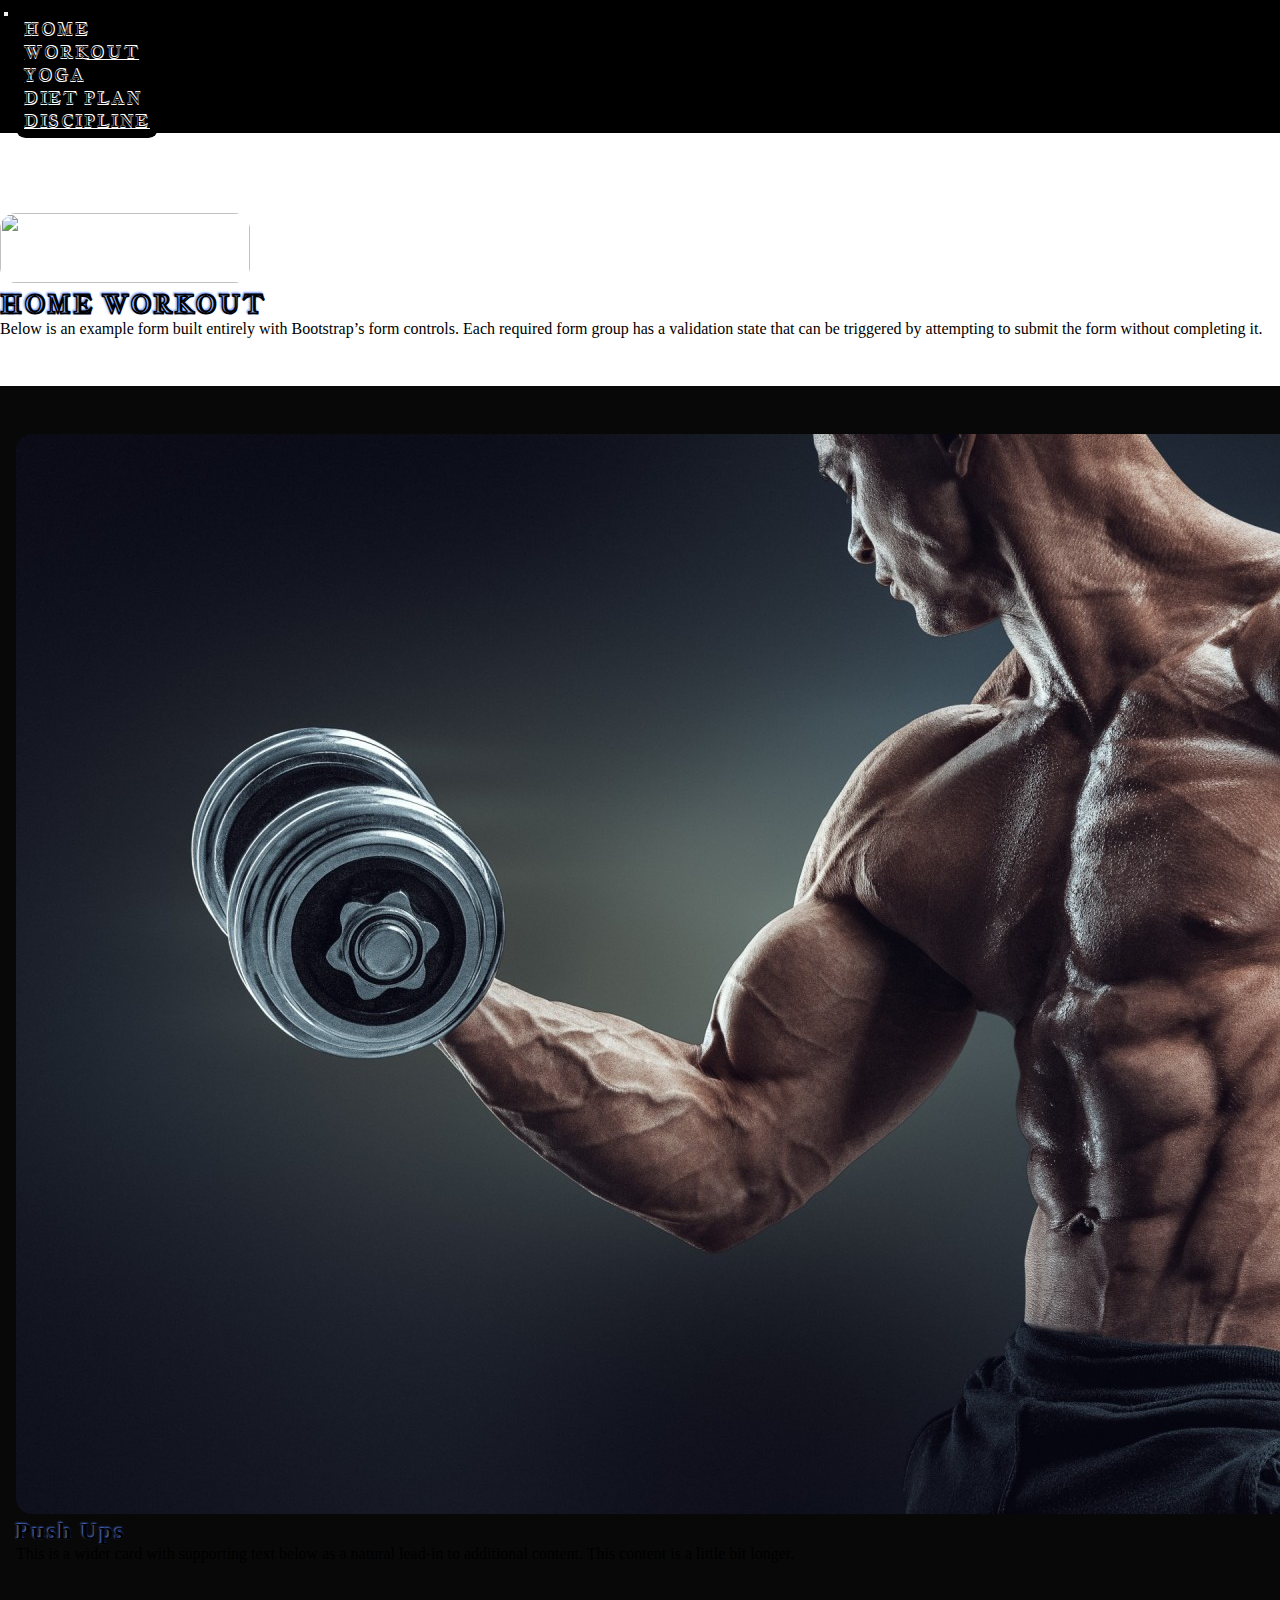
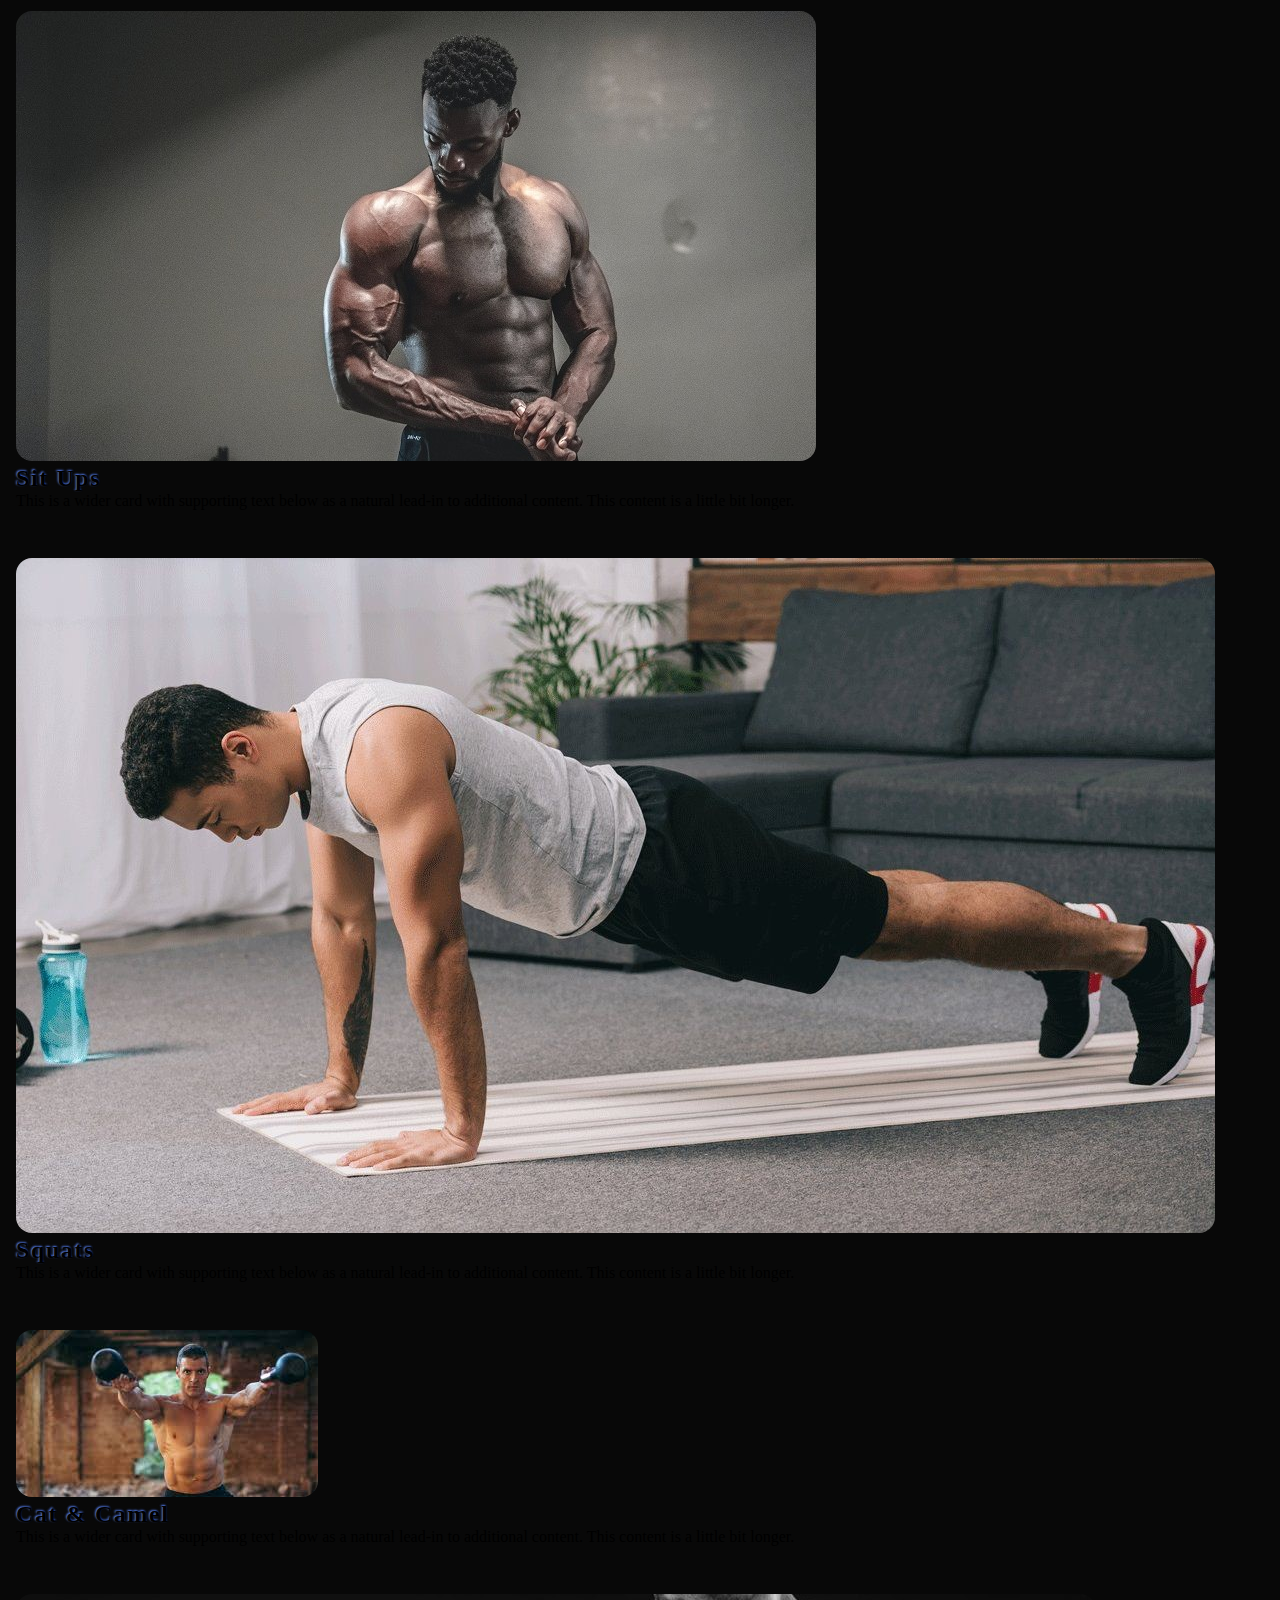
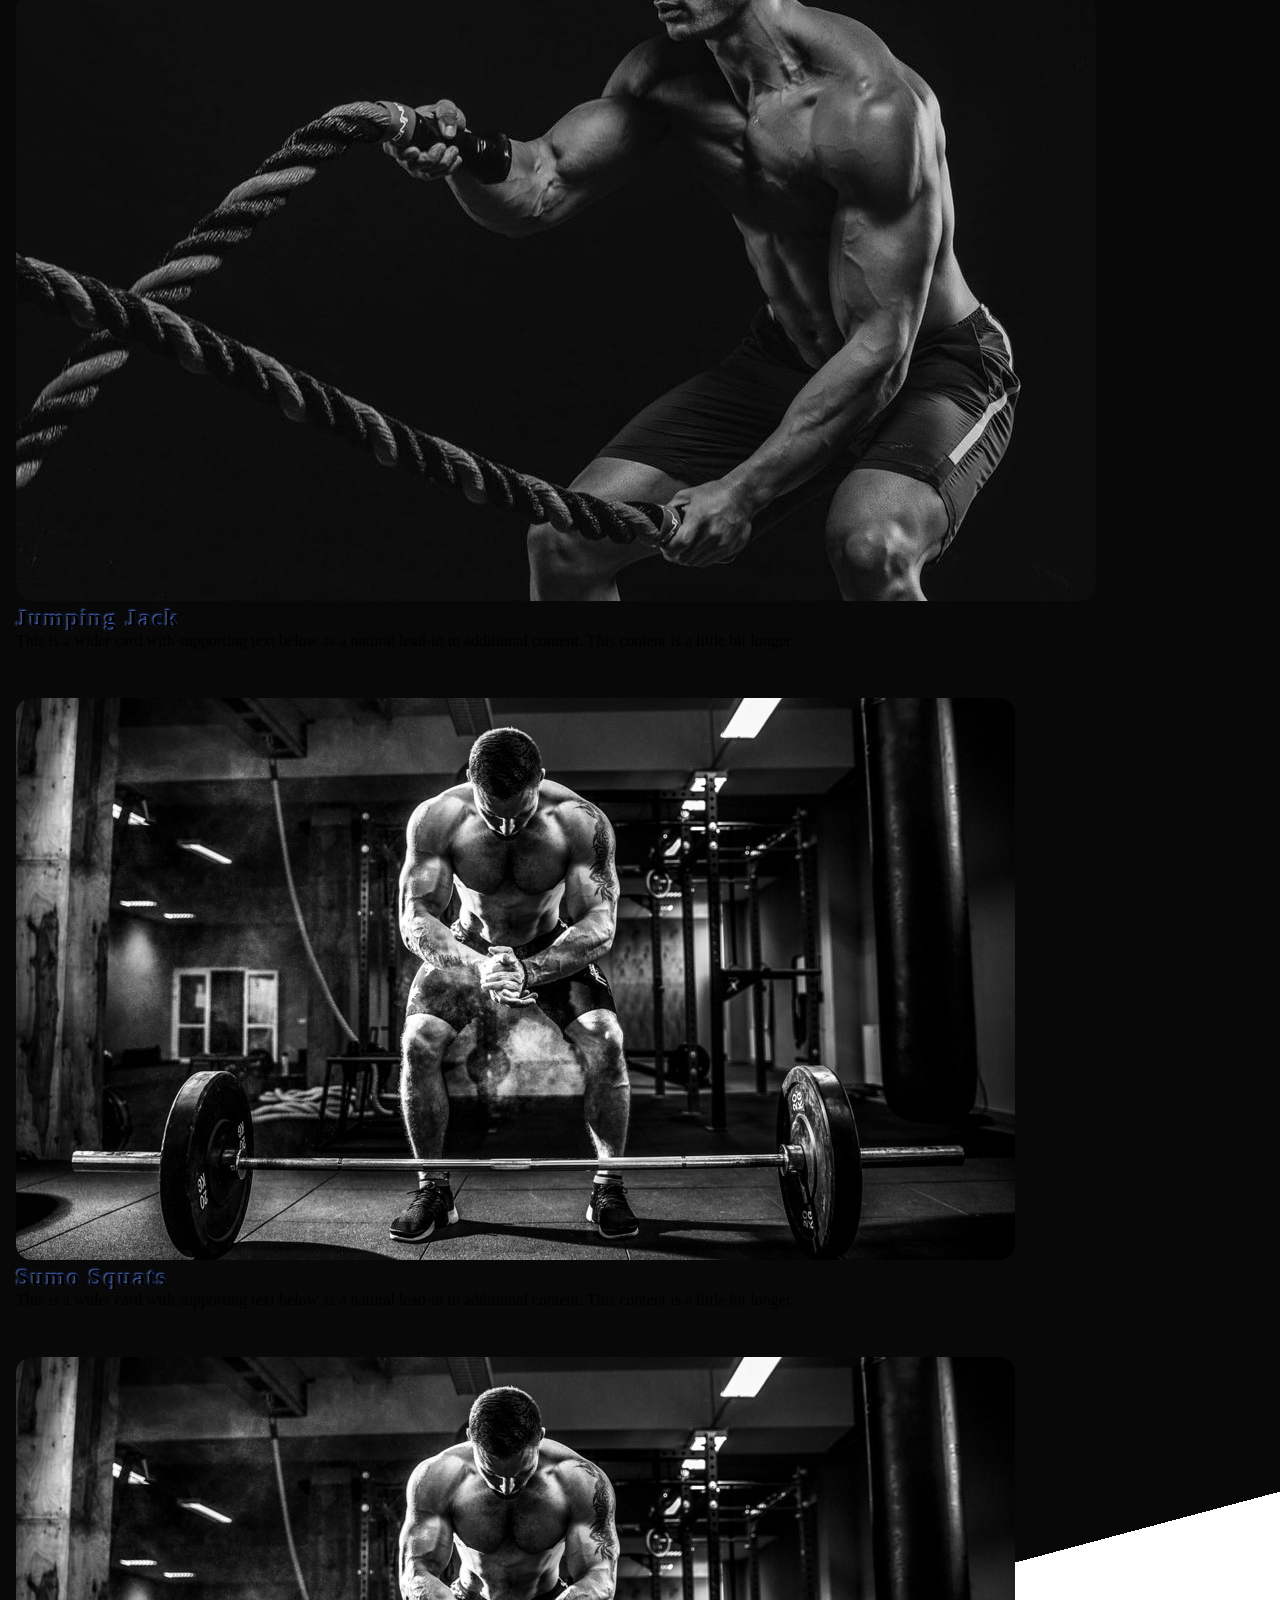
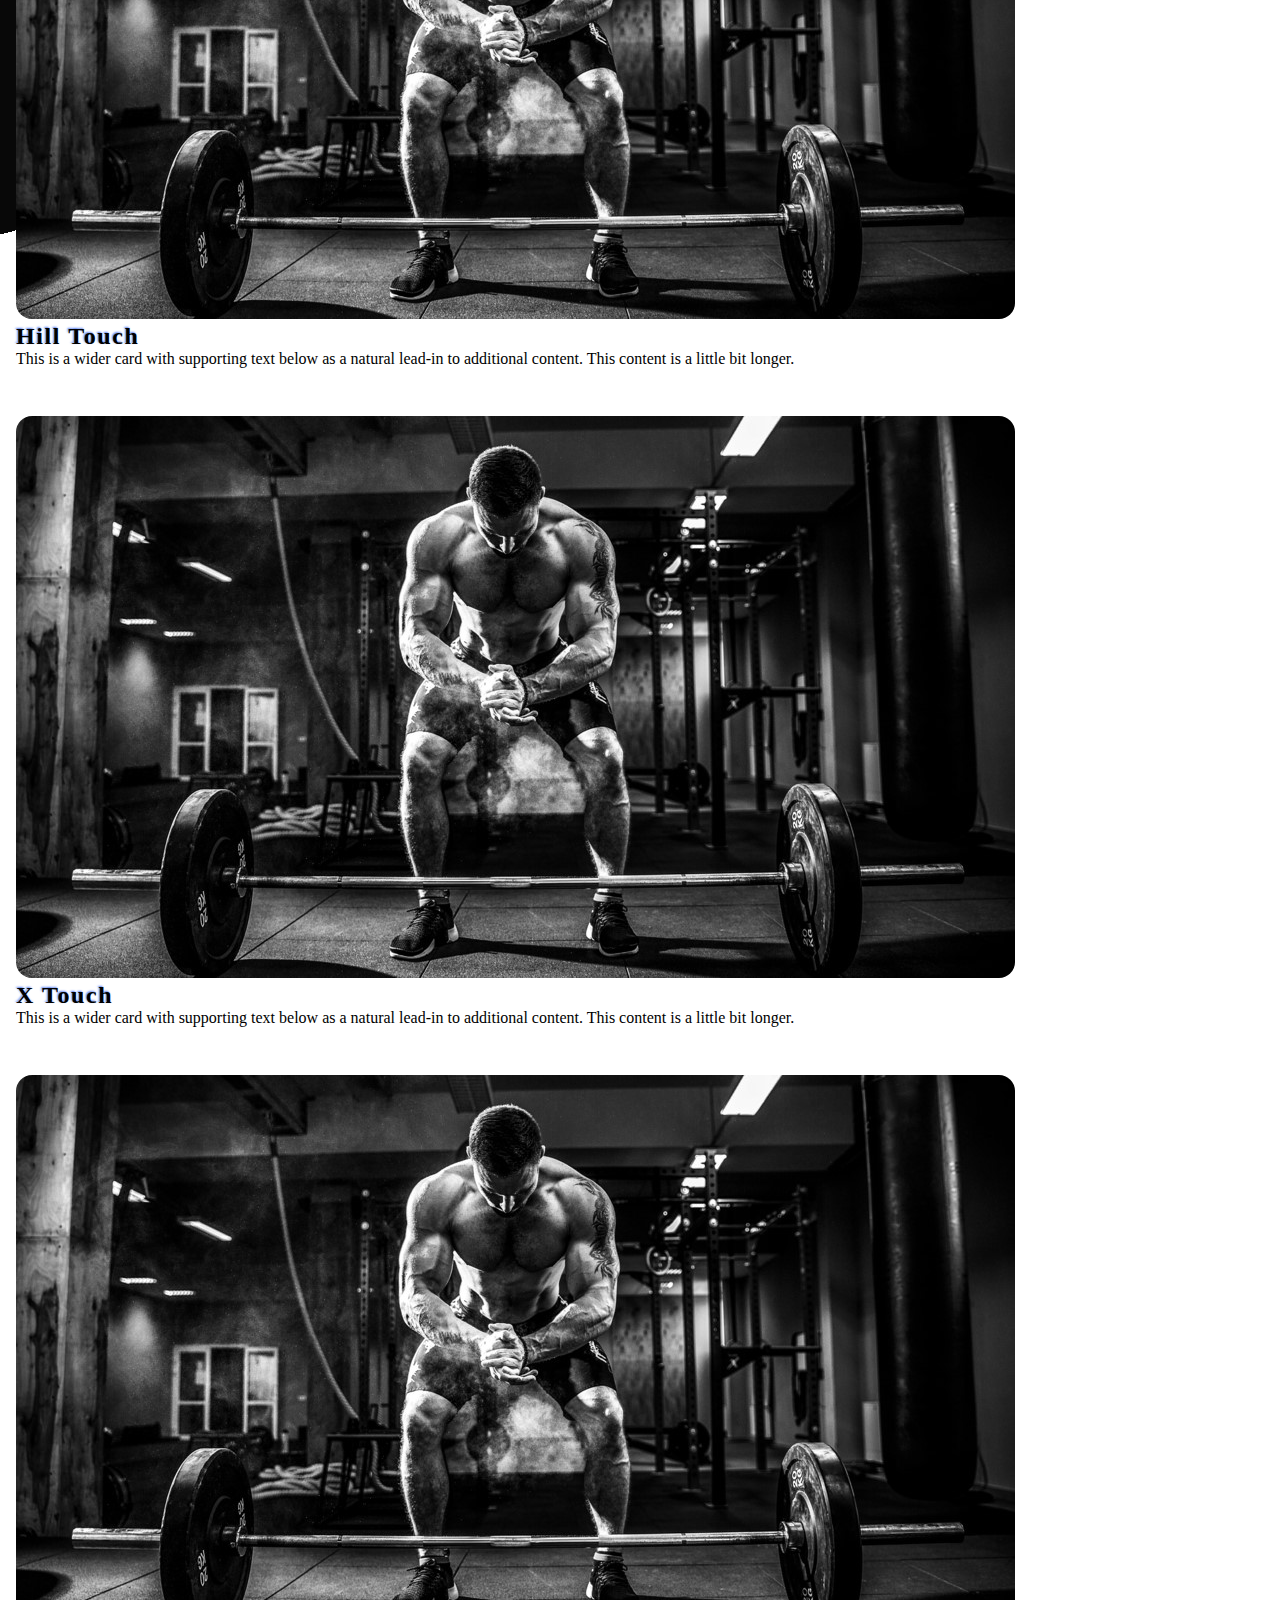
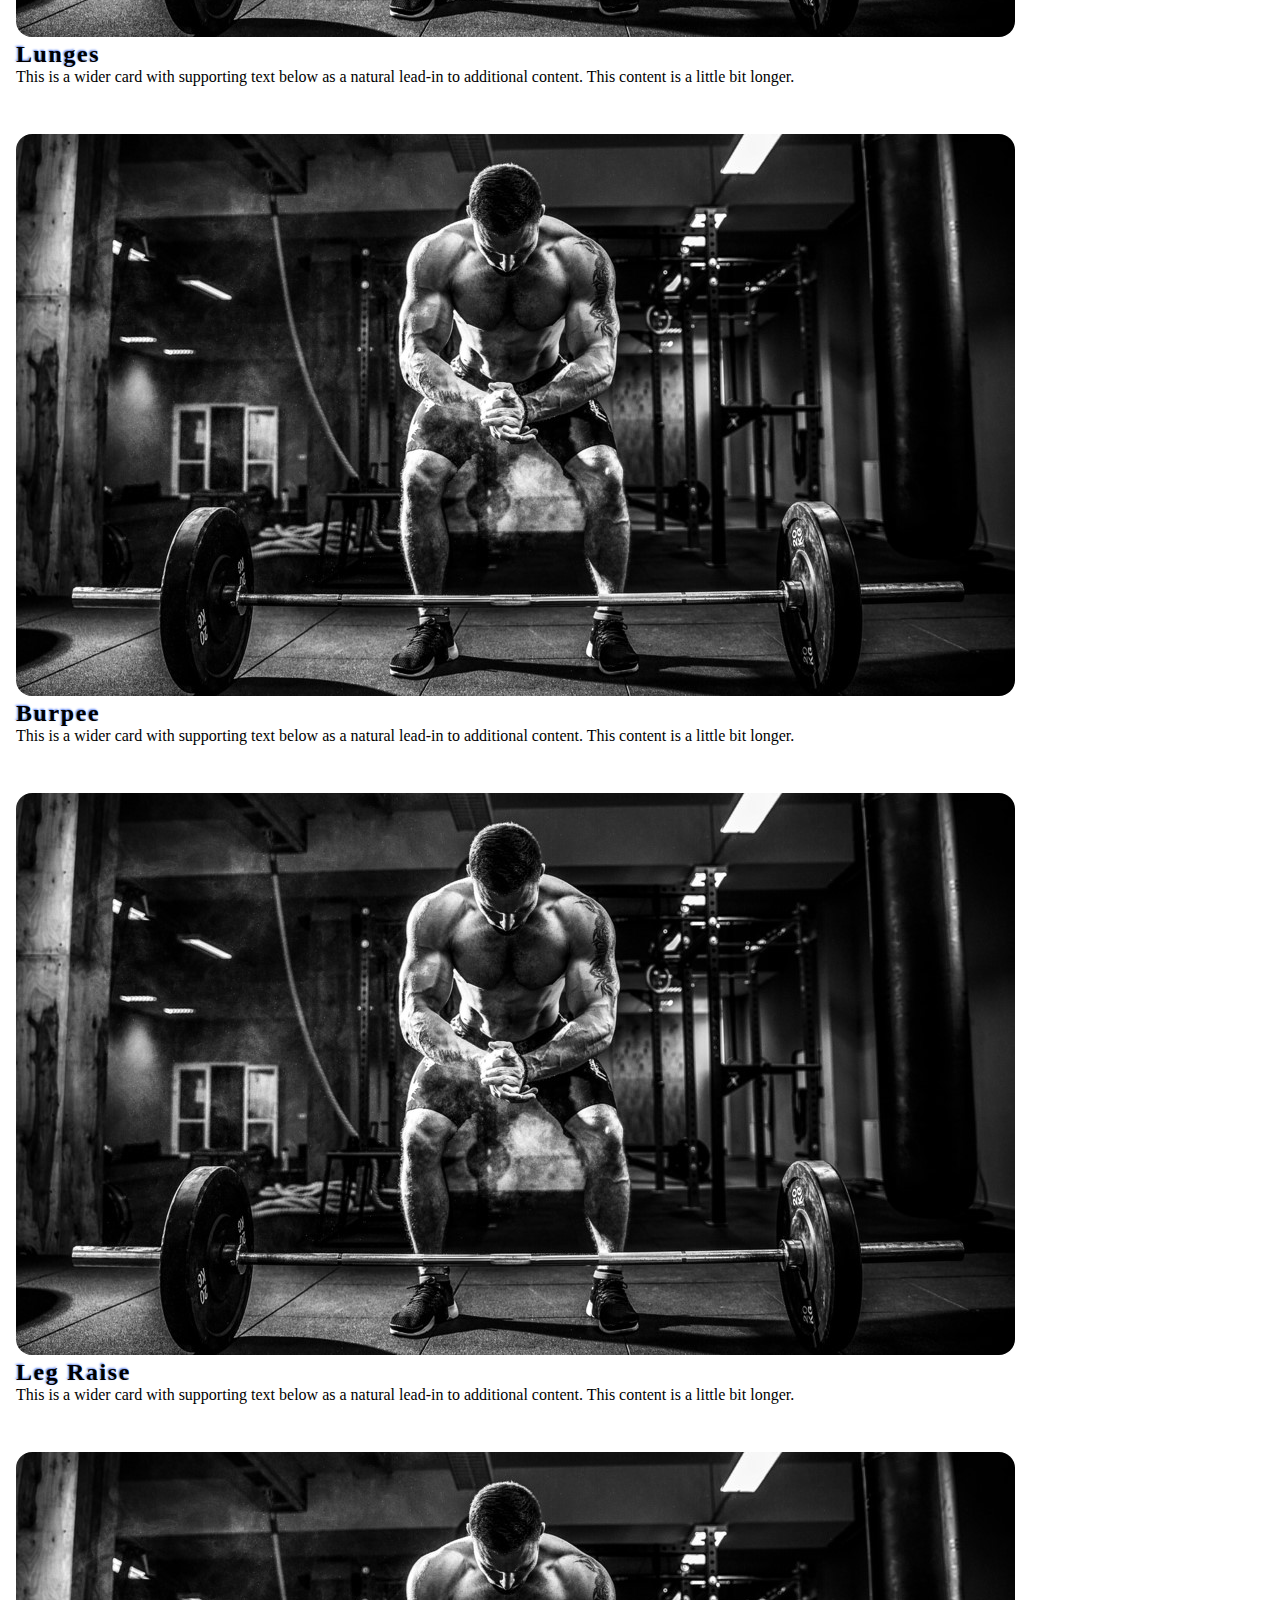
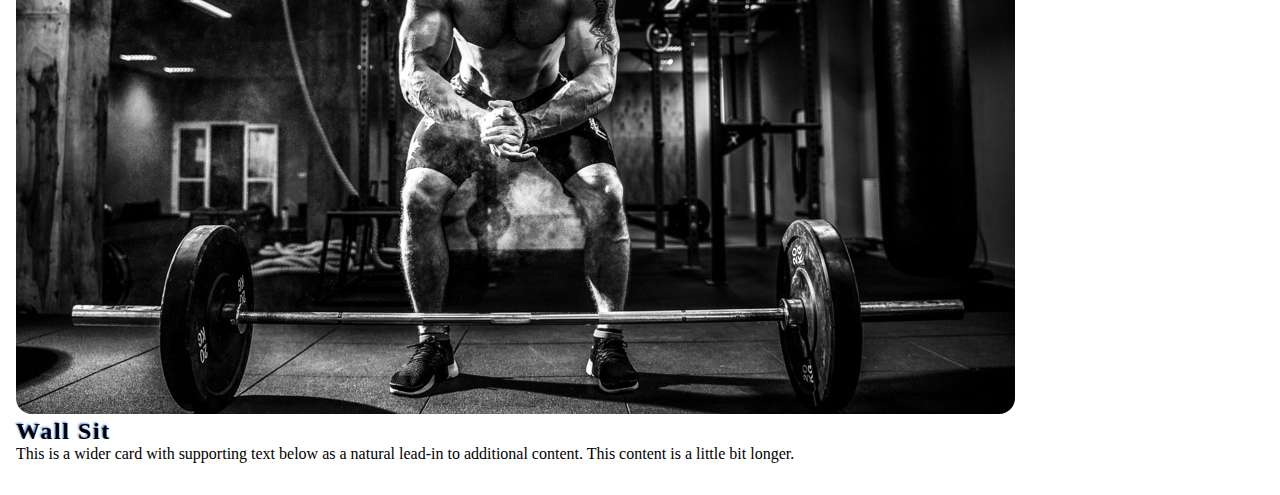
==== commit 48edf368: "Update workout.html" ====
--- a/workout.html
+++ b/workout.html
@@ -34,6 +34,7 @@
             box-shadow: 0 0 15px 0 rgba(0, 0, 0, 0.3) !important;
             transform: translateY(-15px) !important;
             text-shadow: -1px -1px 2px rgba(99, 156, 138, 1) !important;
+            cursor: pointer;
         }
 
         .card-body h2 {
@@ -103,8 +104,8 @@
 <body>
 
     <nav class="navbar navbar-expand-lg navbar-light fixed-top bg-black">
-        <div class="container-lg">
-            <img src="logo.jpeg" class="fs-6" style="height: auto; width: 15%;" alt="">
+        <div class="container-lg"><a href="index.html">
+            <img src="logo1.jpeg" class="fs-6" style="height: auto; width: 39%;" alt=""></a>
 
             <button class="navbar-toggler" type="button" data-bs-toggle="collapse"
                 data-bs-target="#navbarSupportedContent" aria-controls="navbarSupportedContent" aria-expanded="false"
@@ -114,23 +115,23 @@
             <div class="collapse navbar-collapse" id="navbarSupportedContent">
                 <ul class="navbar-nav ms-auto mb-2 mb-lg-0 text-center">
                     <li class="nav-item">
-                        <a class="button nav-link" aria-current="page" href="/index.html"
+                        <a class="button nav-link" aria-current="page" href="index.html"
                             style="font-family: 'Jacques Francois Shadow', cursive;">Home</a>
                     </li>
                     <li class="nav-item">
-                        <a class="button nav-link active" aria-current="page" href="/workout.html"
+                        <a class="button nav-link active" aria-current="page" href="workout.html"
                             style="font-family: 'Jacques Francois Shadow', cursive;">Workout</a>
                     </li>
                     <li class="nav-item">
-                        <a class="button nav-link" aria-current="page" href="/yoga.html"
+                        <a class="button nav-link" aria-current="page" href="yoga.html"
                             style="font-family: 'Jacques Francois Shadow', cursive;">Yoga</a>
                     </li>
                     <li class="nav-item">
-                        <a class="button nav-link" aria-current="page" href="/diet_plan.html"
+                        <a class="button nav-link" aria-current="page" href="diet_plan.html"
                             style="font-family: 'Jacques Francois Shadow', cursive;">Diet Plan</a>
                     </li>
                     <li class="nav-item">
-                        <a class="button nav-link" aria-current="page" href="/discipline.html"
+                        <a class="button nav-link" aria-current="page" href="discipline.html"
                             style="font-family: 'Jacques Francois Shadow', cursive;">Discipline</a>
                     </li>
 
@@ -145,7 +146,7 @@
         <div class="container">
 
             <div class="py-5 text-center">
-                <img class="d-block mx-auto mb-4" src="logo.jpeg" alt="" width="250" height="70"
+                <img class="d-block mx-auto mb-4" src="logo1.jpeg" alt="" width="250" height="70"
                     style="border-radius: 1rem!important;">
                 <h2 class="text-dark fw-bold fs-2"
                     style="font-family: 'Jacques Francois Shadow', cursive; letter-spacing: 0.1rem!important; text-transform: uppercase; text-shadow: -1px -1px 2px rgb(84, 127, 245)!important;">
--- a/style.css
+++ b/style.css
@@ -1,3 +1,4 @@
+@import url("https://fonts.googleapis.com/css2?family=Jacques+Francois+Shadow&family=Lato&display=swap");
 * {
   margin: 0;
   padding: 0;
@@ -20,17 +21,27 @@
 }
 .button {
   color: #fff !important;
+  letter-spacing: 0.1rem;
   margin-left: 1rem !important;
   margin-right: 1rem !important;
   text-transform: uppercase !important;
-  /* background-color: #0656ec !important; */
-  padding: 0.5rem !important;
-  font-weight: bold !important;
-  font-size: 1rem !important;
-  border-radius: 1rem;
+  padding: 0.3rem !important;
+  padding-left: 0.5rem !important;
+  padding-right: 0.5rem !important;
+  border-radius: 0.6rem;
+  background-color: black !important;
 }
 .button:hover {
   background-color: #0656ec !important;
+}
+.features-btn {
+  background-color: #0656ec !important;
+  color: white !important;
+}
+.card:hover .features-btn {
+  background-color: white !important;
+  color: black !important;
+  cursor: pointer;
 }
 
 .home-img img {
@@ -40,8 +51,22 @@
 
 .image {
   width: 100%;
-  /* height: 50vh; */
+
   height: auto;
+}
+
+.about_read a {
+  color: #353434;
+  background-color: #fff;
+  padding: 0.5rem;
+  border-radius: 0.6rem;
+  text-decoration: none;
+  transition: 0.3s;
+}
+
+.about_read a:hover {
+  box-shadow: 0 0 15px 0 rgba(0, 0, 0, 0.3);
+  color: #0656ec;
 }
 
 .features {
@@ -62,63 +87,26 @@
   background: linear-gradient(160deg, #080808 55%, #fff 0%);
 }
 
-.card {
-  transition: 0.3s;
-  margin-top: 1rem;
+.features-heading:hover {
+  color: white !important;
 }
 
-.card-header {
-  font-size: 1.6rem;
-  font-weight: bold;
-  background: #fff !important;
-  padding: 0.5rem 9 !important;
-}
-
-.card-body {
-  padding: 2rem !important;
-}
-
-.card-body li {
-  margin: 0.6rem 0rem;
-  font-weight: 400;
-  font-size: 1.5rem;
-  line-height: 1.6;
-  color: #606060;
-  list-style: none;
-}
-
-.card-footer {
-  background: white !important;
-  padding: 1rem 0 !important;
-}
-
-.dropdown-item i {
-  color: #0656ec;
-}
-.card-footer a {
-  text-decoration: none;
-  border: 1px solid white;
-  border-radius: 1rem;
-  margin: 0.5rem 0.5rem;
-  padding: 0.7rem 0.7rem;
-  transition: 0.3s;
+.card {
+  transition: 0.6s !important;
   margin-top: 1rem;
-  /* outline: none; */
-  /* border: 1px solid #0656ec; */
-  color: #0656ec;
-  font-size: 1rem;
-  font-weight: 400;
-  line-height: 1.4;
-  text-align: center;
-}
-.card-footer a:hover {
-  box-shadow: 0 0 15px 0 rgba(0, 0, 0, 0.3);
-  /* transform: translateY(-10px); */
+  border-radius: 2rem;
+  padding: 1rem;
 }
 
 .card:hover {
   box-shadow: 0 0 15px 0 rgba(0, 0, 0, 0.3);
-  transform: translateY(-10px);
+  transform: translateY(-15px);
+  background-color: #0656ec !important;
+  color: white !important;
+}
+
+.card img {
+  border-radius: 1rem !important;
 }
 
 .contact {
@@ -136,11 +124,20 @@
   left: 0;
   right: 0;
   z-index: -1;
-  background: linear-gradient(345deg, #080808 55%, rgb(255, 255, 255) 0%);
+  background: linear-gradient(345deg, #080808 55%, #fff 0%);
 }
 
 .footer {
-  background-color: #353434;
+  display: flex;
+  justify-content: center;
+  align-items: center;
+  position: relative;
+  bottom: 0;
+  background-color: black;
+  width: 100%;
+  height: 50vh;
+  -webkit-clip-path: polygon(51% 0, 100% 36%, 100% 100%, 0 100%, 0 34%);
+  clip-path: polygon(51% 0, 100% 36%, 100% 100%, 0 100%, 0 34%);
 }
 .btn {
   border-radius: 1rem !important;
